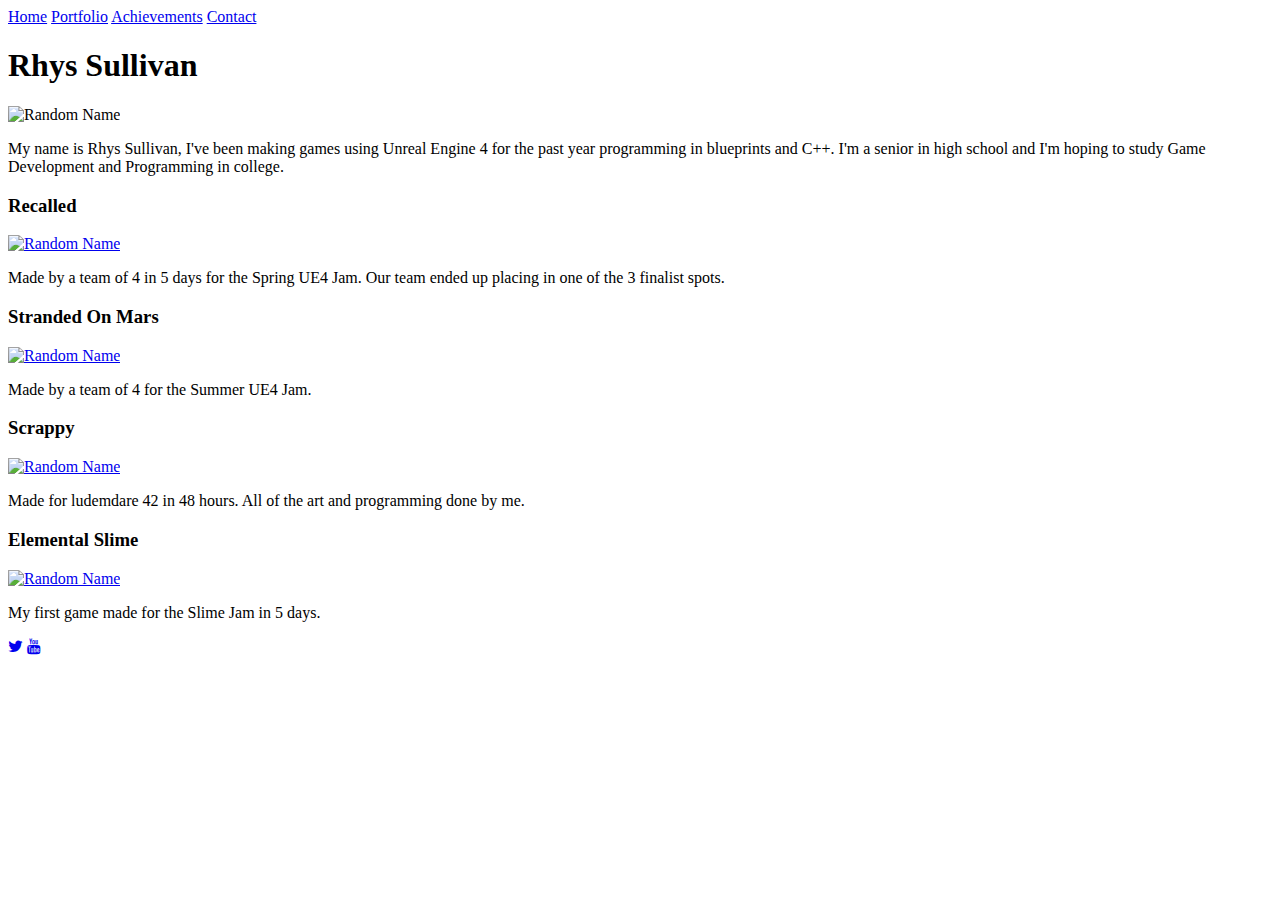
==== index.html @ 3380744f "AHHH" ====
<!DOCTYPE html>
<html>
<meta charset="UTF-8">
<meta name="viewport" content="width=device-width, initial-scale=1">
<link rel="stylesheet" href="https://www.w3schools.com/w3css/3/w3.css">
<body>
<link rel="stylesheet" href="https://cdnjs.cloudflare.com/ajax/libs/font-awesome/4.6.3/css/font-awesome.min.css">

<!-- Navigation -->
<nav class="w3-bar w3-black">
  <a href="index.html" class="w3-button w3-bar-item">Home</a>
  <a href="portfolio.html" class="w3-button w3-bar-item">Portfolio</a>
  <a href="#tour" class="w3-button w3-bar-item">Achievements</a>
  <a href="#contact" class="w3-button w3-bar-item">Contact</a>
</nav>

<!-- My Bio -->

<section class="w3-container w3-center w3-content">
    <h1 class="w3-container w3-center w3-content">Rhys Sullivan</h1>
    <img src="Home/me.jpg" alt="Random Name" height="600" width="600">
    <p>My name is Rhys Sullivan, I've been making games using Unreal Engine 4 for the past year programming in blueprints and C++. I'm a senior in high school and I'm hoping to study Game Development and Programming in college. </p>
</section>


<!-- Games -->
<section class="w3-row-padding w3-center w3-light-grey">
 
<article class="w3-third">
    <h3>Recalled</h3>
    <a href="https://julienst-jean.itch.io/recalled"><img src="Home/recalled.png" alt="Random Name" style="width:100%"></a>
    <p>Made by a team of 4 in 5 days for the Spring UE4 Jam. Our team ended up placing in one of the 3 finalist spots.</p>
  </article>
  
  <article class="w3-third">
    <h3>Stranded On Mars</h3>
    <a href="https://perlion.itch.io/strandedonmars"><img src="Home/STOM.png" alt="Random Name" style="width:100%"></a>
    <p>Made by a team of 4 for the Summer UE4 Jam.</p>
  </article>
 
 <article class="w3-third">
    <h3>Scrappy</h3>
    <a href="https://perlion.itch.io/scrappy"><img src="Home/Scrappy.png" alt="Random Name" style="width:100%"></a>
    <p>Made for ludemdare 42 in 48 hours. All of the art and programming done by me.</p>
  </article>
  
   <article class="w3-third">
    <h3>Elemental Slime</h3>
    <a href="https://perlion.itch.io/elemental-slime"><img src="Home/ElementalS.png" alt="Random Name" style="width:100%"></a>
    <p>My first game made for the Slime Jam in 5 days.</p>
  </article>
</section>
  
  
  
</section>


<!-- Footer -->
<footer class="w3-container w3-padding-64 w3-center w3-black w3-xlarge">
  <a href="https://twitter.com/RhysSullivan"><i class="fa fa-twitter"></i></a>
  <a href="https://www.youtube.com/channel/UCD2OU4a61o86Cszy7IjAFOw?view_as=subscriber"><i class="fa fa-youtube"></i></a>

</footer>
</body>
</html>
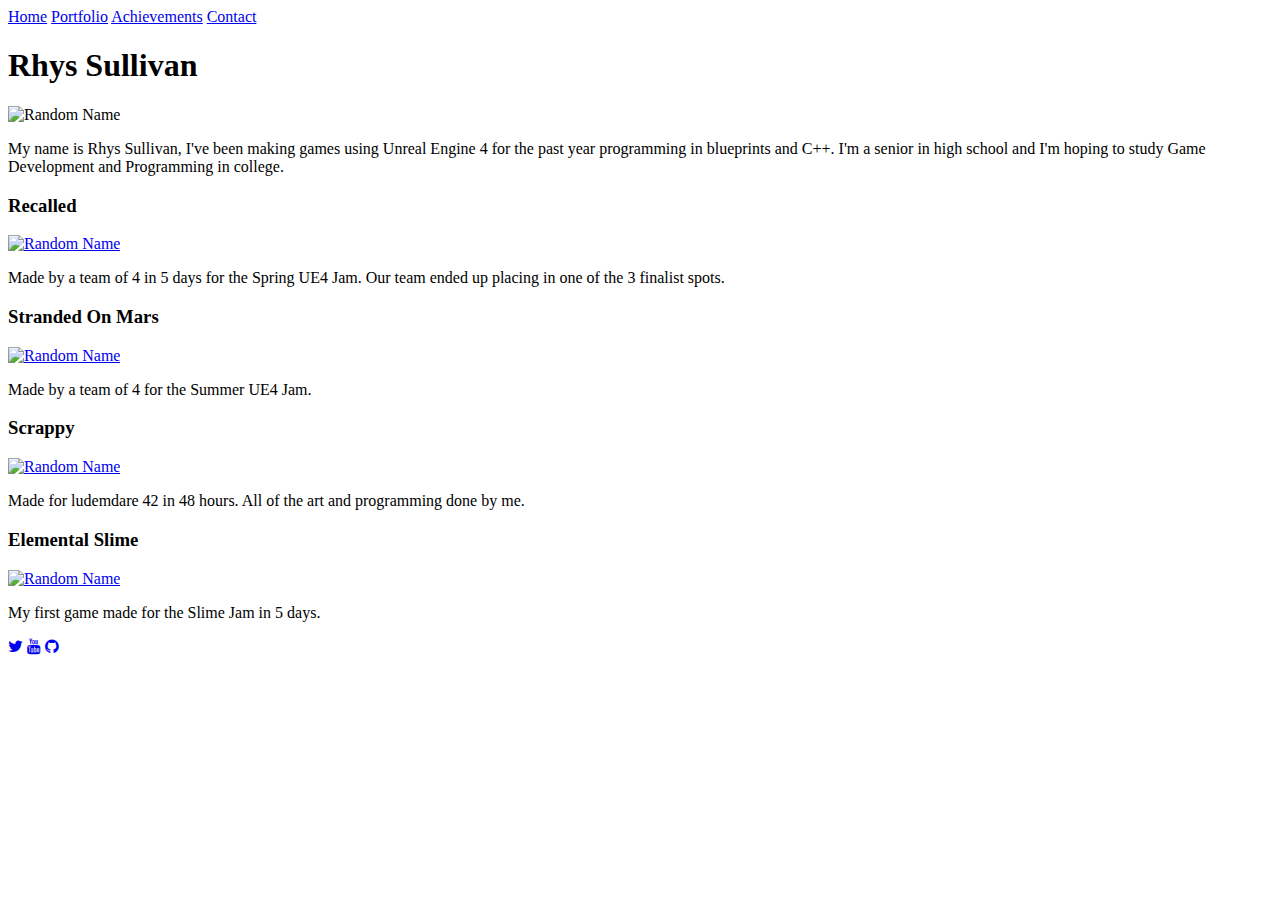
==== commit e94cb415: "Portfolio Update" ====
--- a/index.html
+++ b/index.html
@@ -60,6 +60,9 @@
 <footer class="w3-container w3-padding-64 w3-center w3-black w3-xlarge">
   <a href="https://twitter.com/RhysSullivan"><i class="fa fa-twitter"></i></a>
   <a href="https://www.youtube.com/channel/UCD2OU4a61o86Cszy7IjAFOw?view_as=subscriber"><i class="fa fa-youtube"></i></a>
+  <a href="https://github.com/Perlion"><i class="fa fa-github"></i></a>
+
+
 
 </footer>
 </body>
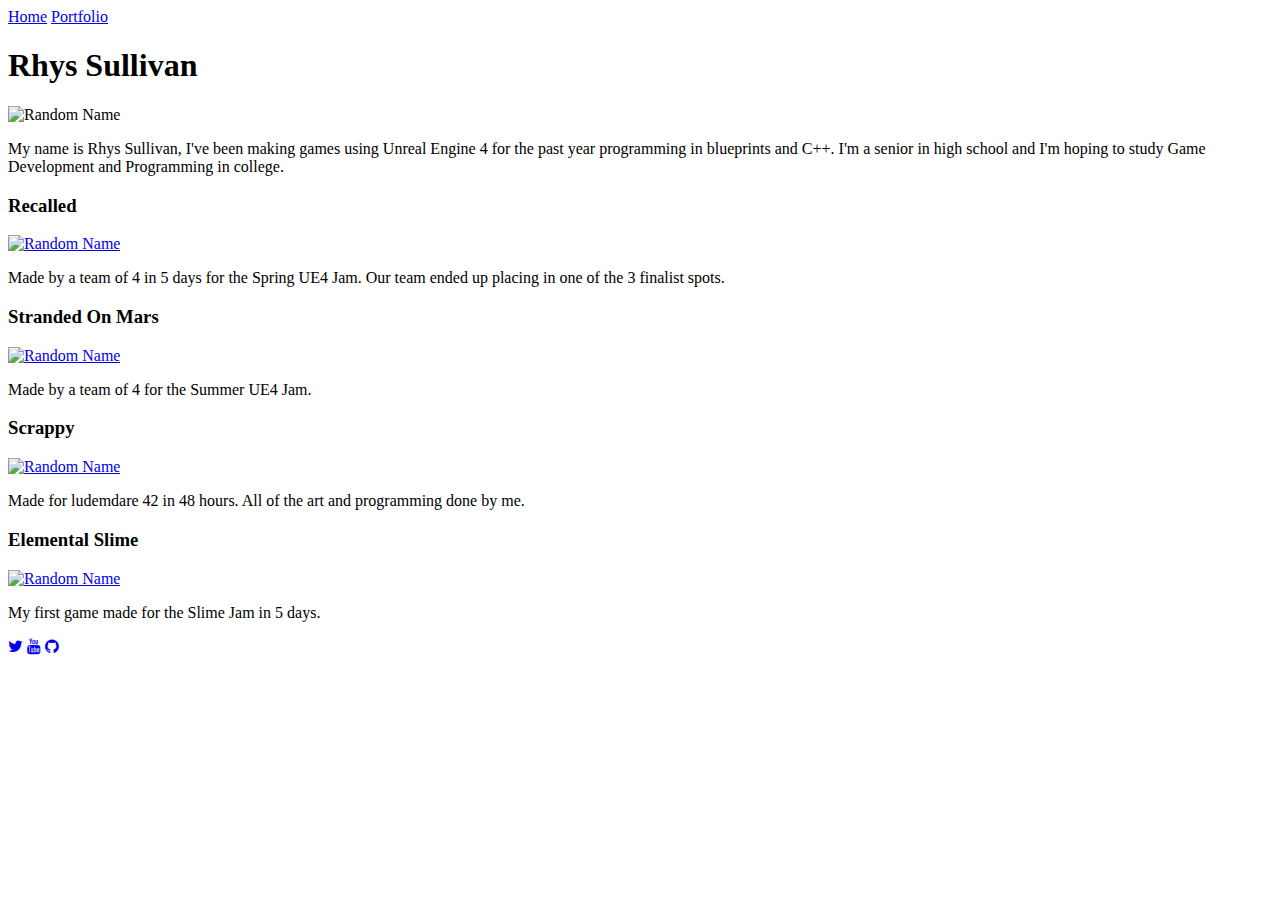
==== commit d4bfa3eb: "Update index.html" ====
--- a/index.html
+++ b/index.html
@@ -10,8 +10,8 @@
 <nav class="w3-bar w3-black">
   <a href="index.html" class="w3-button w3-bar-item">Home</a>
   <a href="portfolio.html" class="w3-button w3-bar-item">Portfolio</a>
-  <a href="#tour" class="w3-button w3-bar-item">Achievements</a>
-  <a href="#contact" class="w3-button w3-bar-item">Contact</a>
+ <!-- <a href="#tour" class="w3-button w3-bar-item">Achievements</a> -->
+  <!-- <a href="#contact" class="w3-button w3-bar-item">Contact</a> -->
 </nav>
 
 <!-- My Bio -->
@@ -66,4 +66,4 @@
 
 </footer>
 </body>
-</html>+</html>
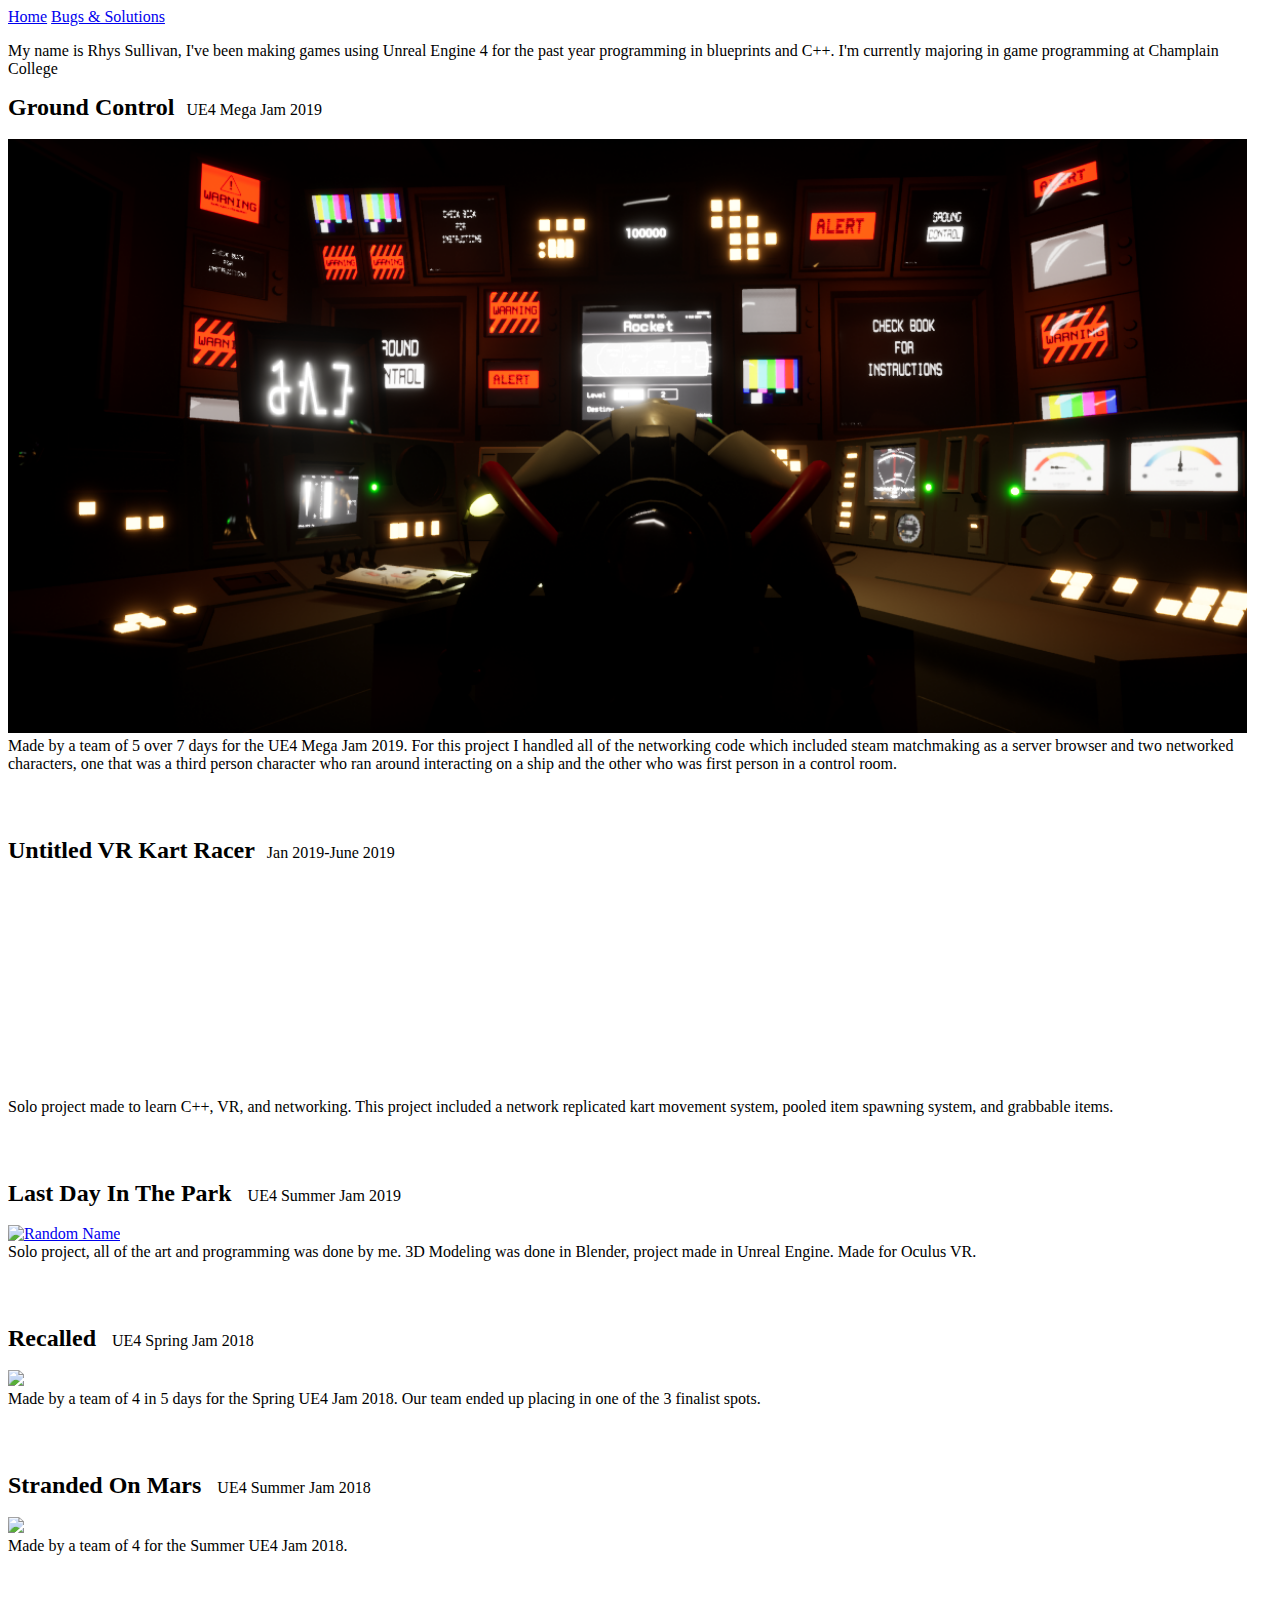
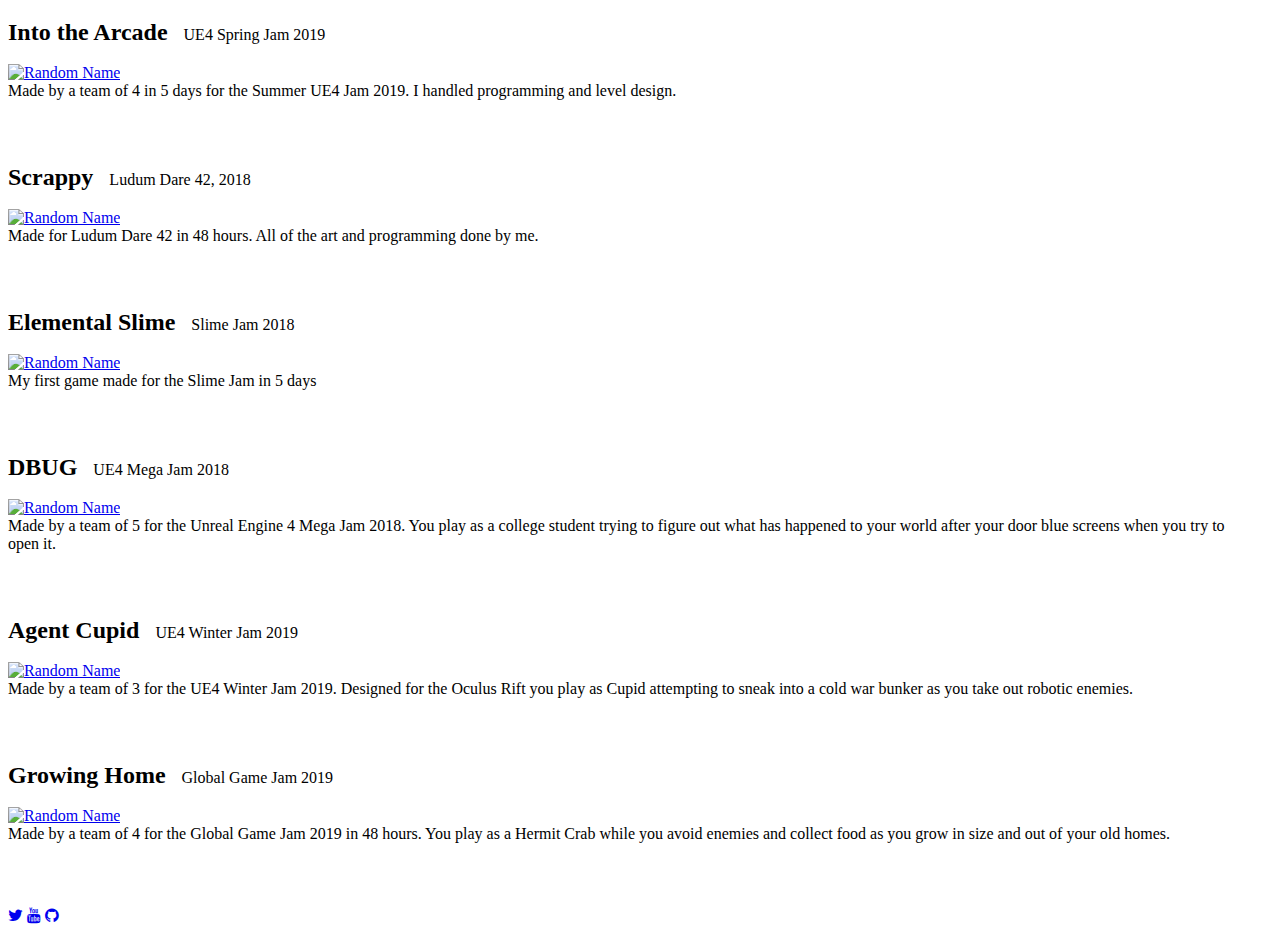
==== commit 90619682: "Adding 2 new games" ====
--- a/index.html
+++ b/index.html
@@ -1,5 +1,13 @@
 <!DOCTYPE html>
 <html>
+<head>
+<title>Rhys Sullivan - Unreal Engine 4 game developer</title>
+<meta name="description" content="Online portfolio of Rhys Sullivan, who develops games in Unread Engine 4 and C++" />
+<meta name="google-site-verification" content="hvKwhr4EytipS06Ho_EDmePlUKuVeUx1RaLNMnU491I" />
+</head>
+
+
+
 <meta charset="UTF-8">
 <meta name="viewport" content="width=device-width, initial-scale=1">
 <link rel="stylesheet" href="https://www.w3schools.com/w3css/3/w3.css">
@@ -9,7 +17,7 @@
 <!-- Navigation -->
 <nav class="w3-bar w3-black">
   <a href="index.html" class="w3-button w3-bar-item">Home</a>
-  <a href="portfolio.html" class="w3-button w3-bar-item">Portfolio</a>
+  <a href="BugsandSolutions.html" class="w3-button w3-bar-item">Bugs & Solutions</a>
  <!-- <a href="#tour" class="w3-button w3-bar-item">Achievements</a> -->
   <!-- <a href="#contact" class="w3-button w3-bar-item">Contact</a> -->
 </nav>
@@ -17,43 +25,113 @@
 <!-- My Bio -->
 
 <section class="w3-container w3-center w3-content">
-    <h1 class="w3-container w3-center w3-content">Rhys Sullivan</h1>
-    <img src="Home/me.jpg" alt="Random Name" height="600" width="600">
-    <p>My name is Rhys Sullivan, I've been making games using Unreal Engine 4 for the past year programming in blueprints and C++. I'm a senior in high school and I'm hoping to study Game Development and Programming in college. </p>
+    <p>My name is Rhys Sullivan, I've been making games using Unreal Engine 4 for the past year programming in blueprints and C++. I'm currently majoring in game programming at Champlain College</p>
 </section>
 
 
 <!-- Games -->
-<section class="w3-row-padding w3-center w3-light-grey">
- 
-<article class="w3-third">
-    <h3>Recalled</h3>
-    <a href="https://julienst-jean.itch.io/recalled"><img src="Home/recalled.png" alt="Random Name" style="width:100%"></a>
-    <p>Made by a team of 4 in 5 days for the Spring UE4 Jam. Our team ended up placing in one of the 3 finalist spots.</p>
-  </article>
-  
-  <article class="w3-third">
-    <h3>Stranded On Mars</h3>
-    <a href="https://perlion.itch.io/strandedonmars"><img src="Home/STOM.png" alt="Random Name" style="width:100%"></a>
-    <p>Made by a team of 4 for the Summer UE4 Jam.</p>
-  </article>
- 
- <article class="w3-third">
-    <h3>Scrappy</h3>
-    <a href="https://perlion.itch.io/scrappy"><img src="Home/Scrappy.png" alt="Random Name" style="width:100%"></a>
-    <p>Made for ludemdare 42 in 48 hours. All of the art and programming done by me.</p>
-  </article>
-  
-   <article class="w3-third">
-    <h3>Elemental Slime</h3>
-    <a href="https://perlion.itch.io/elemental-slime"><img src="Home/ElementalS.png" alt="Random Name" style="width:100%"></a>
-    <p>My first game made for the Slime Jam in 5 days.</p>
-  </article>
-</section>
-  
-  
-  
-</section>
+<style>
+.title { font-size:1.5em; font-weight:bold; padding-right:12px; }
+.parts{ display:flex; flex-wrap: wrap;justify-content: center;}
+.part { width:540px; padding-right:64px; padding-bottom:64px;}
+@media only screen and (max-width: 1280px)
+{
+  .parts { flex-direction:column;}
+  .part { width:98%; padding-right:0px; }
+}
+</style> 
+<div id="content">
+
+	<div class="parts">
+		
+		<div class="part">
+			 <span class="title">Ground Control</span>UE4 Mega Jam 2019<br>
+			 <br>
+			 <a href="https://rhyssullivan.itch.io/ground-control"><img src="Home/GroundControl.png" alt="Random Name" style="width:100%"></a>
+			 <br>
+			 Made by a team of 5 over 7 days for the UE4 Mega Jam 2019. For this project I handled all of the networking code which included steam matchmaking as a server browser and two networked characters, one that was a third person character who ran around interacting on a ship and the other who was first person in a control room.
+			 </div>	
+
+		<div class="part">
+			 <span class="title">Untitled VR Kart Racer</span>Jan 2019-June 2019<br>
+			 <br>
+			 <iframe width="450" height="212" src="https://www.youtube.com/embed/LZSft4THWVQ" frameborder="0" allow="accelerometer; autoplay; encrypted-media; gyroscope; picture-in-picture" allowfullscreen></iframe>
+			 <br>
+			 Solo project made to learn C++, VR, and networking. This project included a network replicated kart movement system, pooled item spawning system, and grabbable items. 
+			 </div>	
+
+		  <div class="part">
+			 <span class="title">Last Day In The Park</span> UE4 Summer Jam 2019<br>
+			 <br>
+			 <a href="https://rhyssullivan.itch.io/last-day-in-the-park"><img src="Home/LDITP.png" alt="Random Name" style="width:100%"></a>
+			 <br>
+			 Solo project, all of the art and programming was done by me. 3D Modeling was done in Blender, project made in Unreal Engine. Made for Oculus VR.<br>
+			 </div>	
+			 
+		  <div class="part">
+			 <span class="title">Recalled</span> UE4 Spring Jam 2018<br>
+			 <br>
+			 <a href="https://julienst-jean.itch.io/recalled"><img src="Home/recalled.png" style="width:100%"></a>
+			 <br>
+			 Made by a team of 4 in 5 days for the Spring UE4 Jam 2018. Our team ended up placing in one of the 3 finalist spots.<br>
+		  </div>
+
+		  <div class="part">
+				 <span class="title">Stranded On Mars</span> UE4 Summer Jam 2018<br>
+				 <br>
+				 <a href="https://perlion.itch.io/strandedonmars"><img src="Home/STOM.png" style="width:100%"></a>
+				 <br>
+				 Made by a team of 4 for the Summer UE4 Jam 2018.<br>
+			  </div>
+
+		 <div class="part">
+			   <span class="title">Into the Arcade</span> UE4 Spring Jam 2019<br>
+			   <br>
+			   <a href="https://rhyssullivan.itch.io/into-the-arcade"><img src="Home/ITAGrapple.jpg" alt="Random Name" style="width:100%"></a>
+			   <br>
+			   Made by a team of 4 in 5 days for the Summer UE4 Jam 2019. I handled programming and level design.<br>
+			  </div>
+		  <div class="part">
+				 <span class="title">Scrappy</span> Ludum Dare 42, 2018<br>
+				 <br>
+				 <a href="https://perlion.itch.io/scrappy"><img src="Home/Scrappy.png" alt="Random Name" style="width:100%"></a>
+				 <br>
+				 Made for Ludum Dare 42 in 48 hours. All of the art and programming done by me.<br>
+			  </div>
+			  
+		 <div class="part">
+			 <span class="title">Elemental Slime</span> Slime Jam 2018<br>
+			 <br>
+			 <a href="https://perlion.itch.io/elemental-slime"><img src="Home/ElementalS.png" alt="Random Name" style="width:100%"></a>
+			 <br>
+			 My first game made for the Slime Jam in 5 days<br>
+		  </div>
+
+		  <div class="part">
+				 <span class="title">DBUG</span> UE4 Mega Jam 2018<br>
+				 <br>
+				 <a href="https://rhyssullivan.itch.io/dbug"><img src="Home/DBUG.png" alt="Random Name" style="width:100%"></a>
+				 <br>
+				Made by a team of 5 for the Unreal Engine 4 Mega Jam 2018. You play as a college student trying to figure out what has happened to your world after your door blue screens when you try to open it.<br>
+			  </div>
+			  
+		 <div class="part">
+			 <span class="title">Agent Cupid</span> UE4 Winter Jam 2019<br>
+			 <br>
+			 <a href="https://rhyssullivan.itch.io/agent-cupid"><img src="Home/AgentC.png" alt="Random Name" style="width:100%"></a>
+			 <br>
+			 Made by a team of 3 for the UE4 Winter Jam 2019. Designed for the Oculus Rift you play as Cupid attempting to sneak into a cold war bunker as you take out robotic enemies.<br>
+		  </div>
+
+		  <div class="part">
+				 <span class="title">Growing Home</span> Global Game Jam 2019<br>
+				 <br>
+				 <a href="https://globalgamejam.org/2019/games/growing-home"><img src="Home/GrowingHome.png" alt="Random Name" style="width:100%"></a>
+				 <br>
+				 Made by a team of 4 for the Global Game Jam 2019 in 48 hours. You play as a Hermit Crab while you avoid enemies and collect food as you grow in size and out of your old homes.<br>
+			  </div>
+	</div>
+</div>
 
 
 <!-- Footer -->
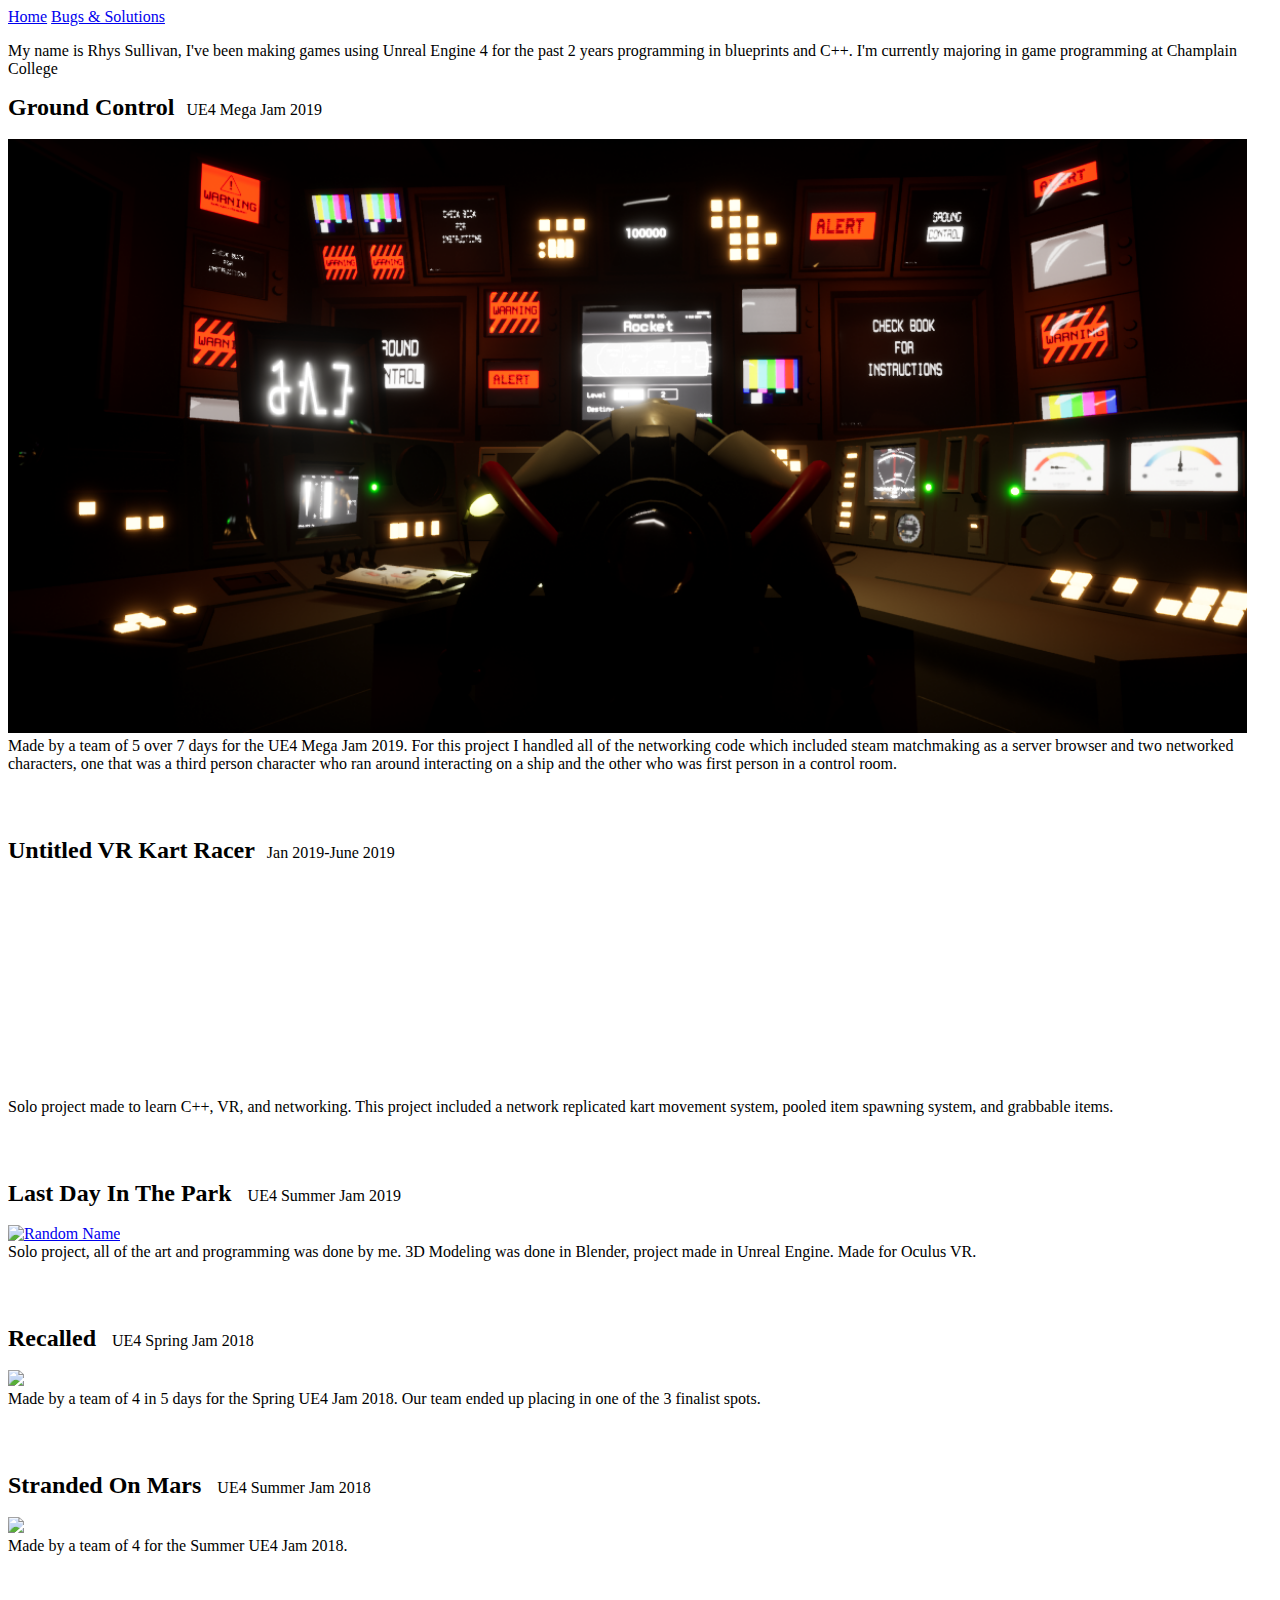
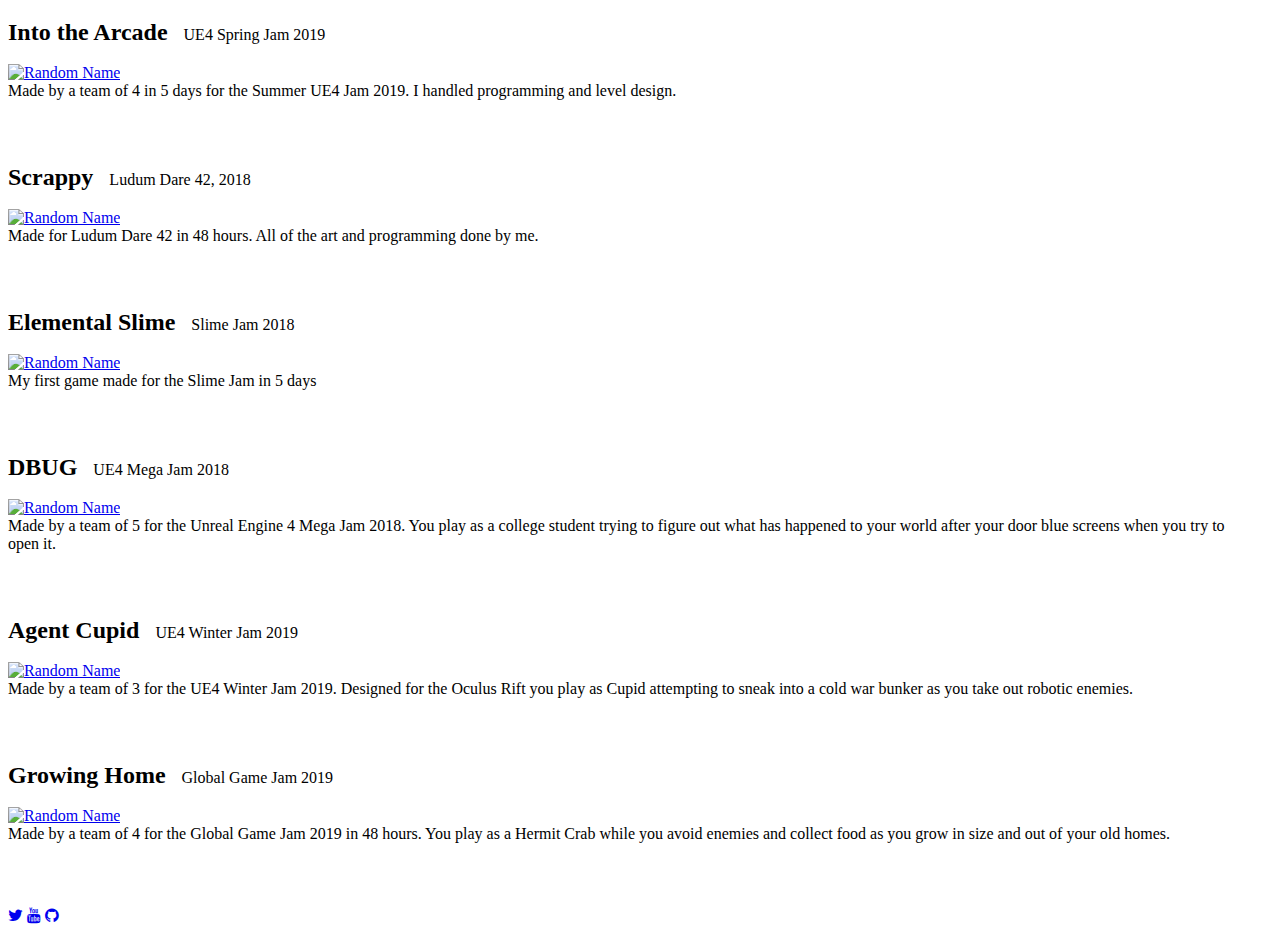
==== commit 030be223: "Update index.html" ====
--- a/index.html
+++ b/index.html
@@ -25,7 +25,7 @@
 <!-- My Bio -->
 
 <section class="w3-container w3-center w3-content">
-    <p>My name is Rhys Sullivan, I've been making games using Unreal Engine 4 for the past year programming in blueprints and C++. I'm currently majoring in game programming at Champlain College</p>
+    <p>My name is Rhys Sullivan, I've been making games using Unreal Engine 4 for the past 2 years programming in blueprints and C++. I'm currently majoring in game programming at Champlain College</p>
 </section>
 
 
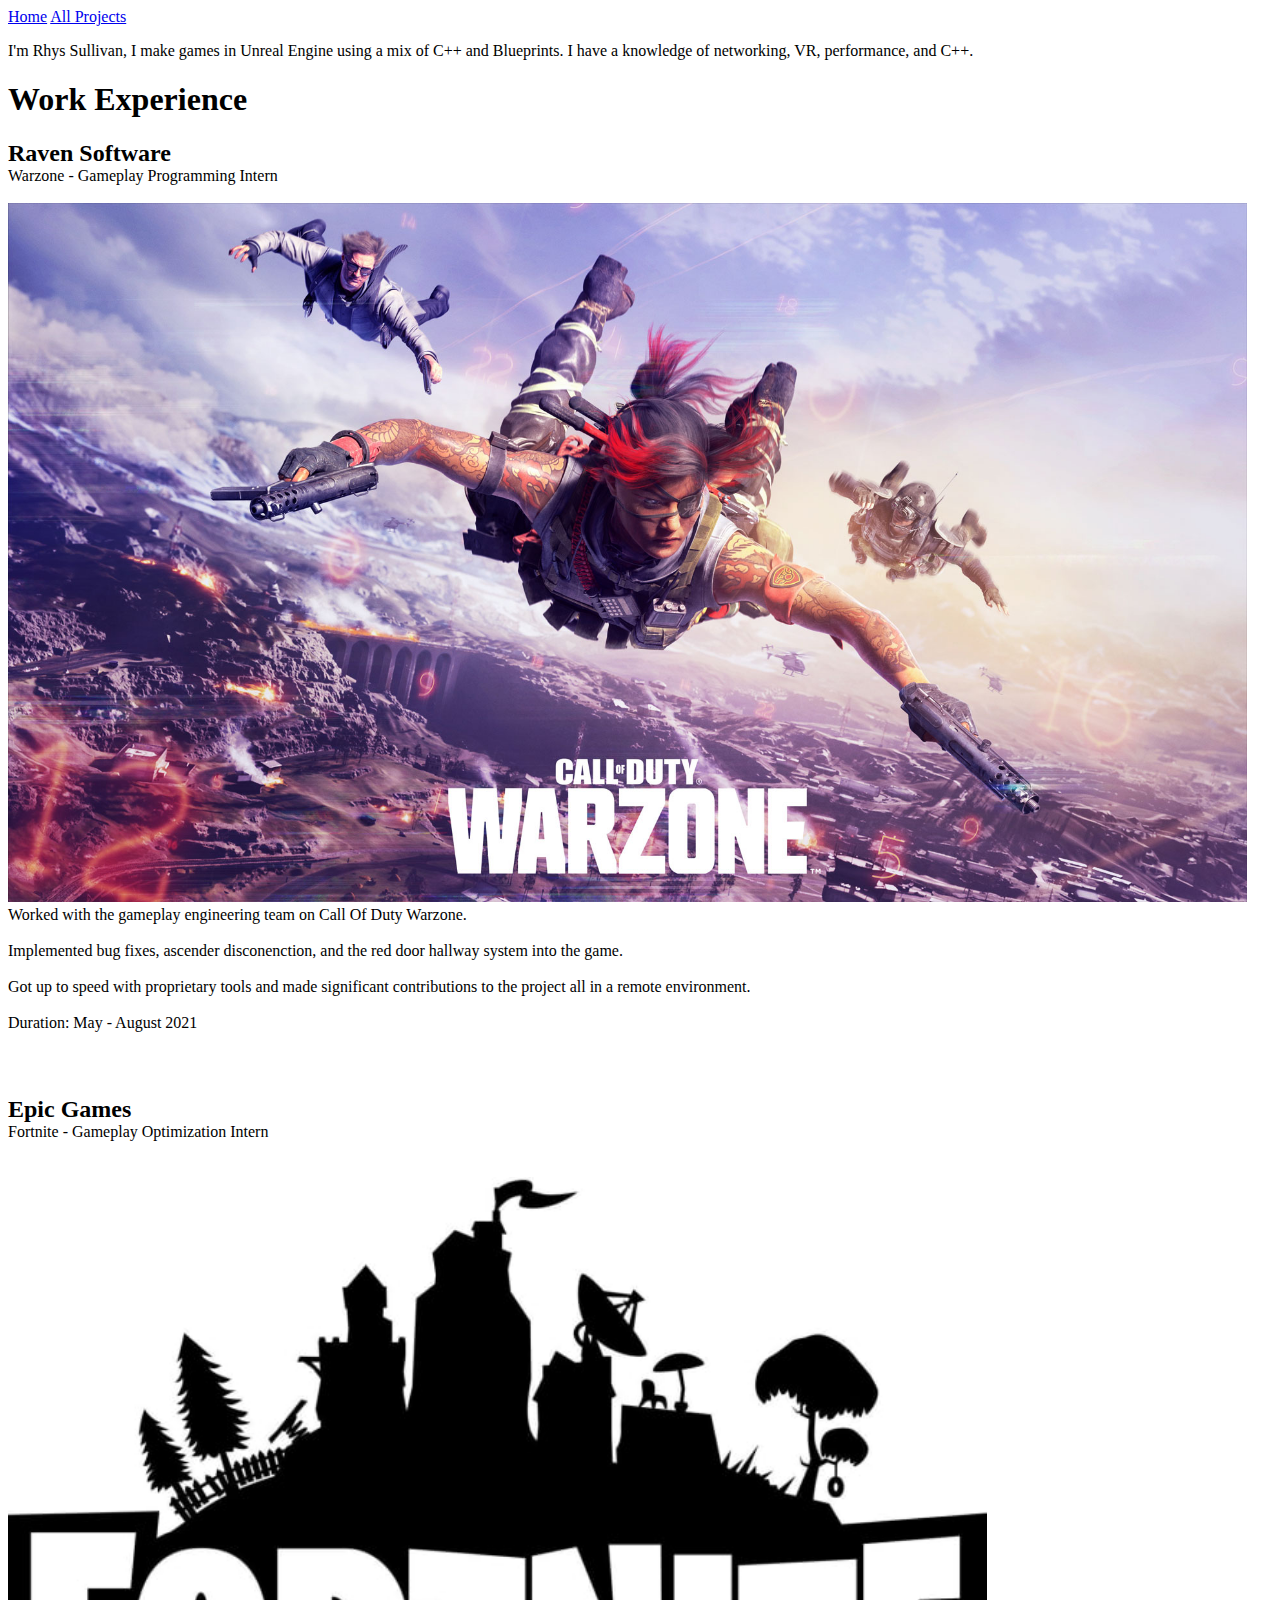
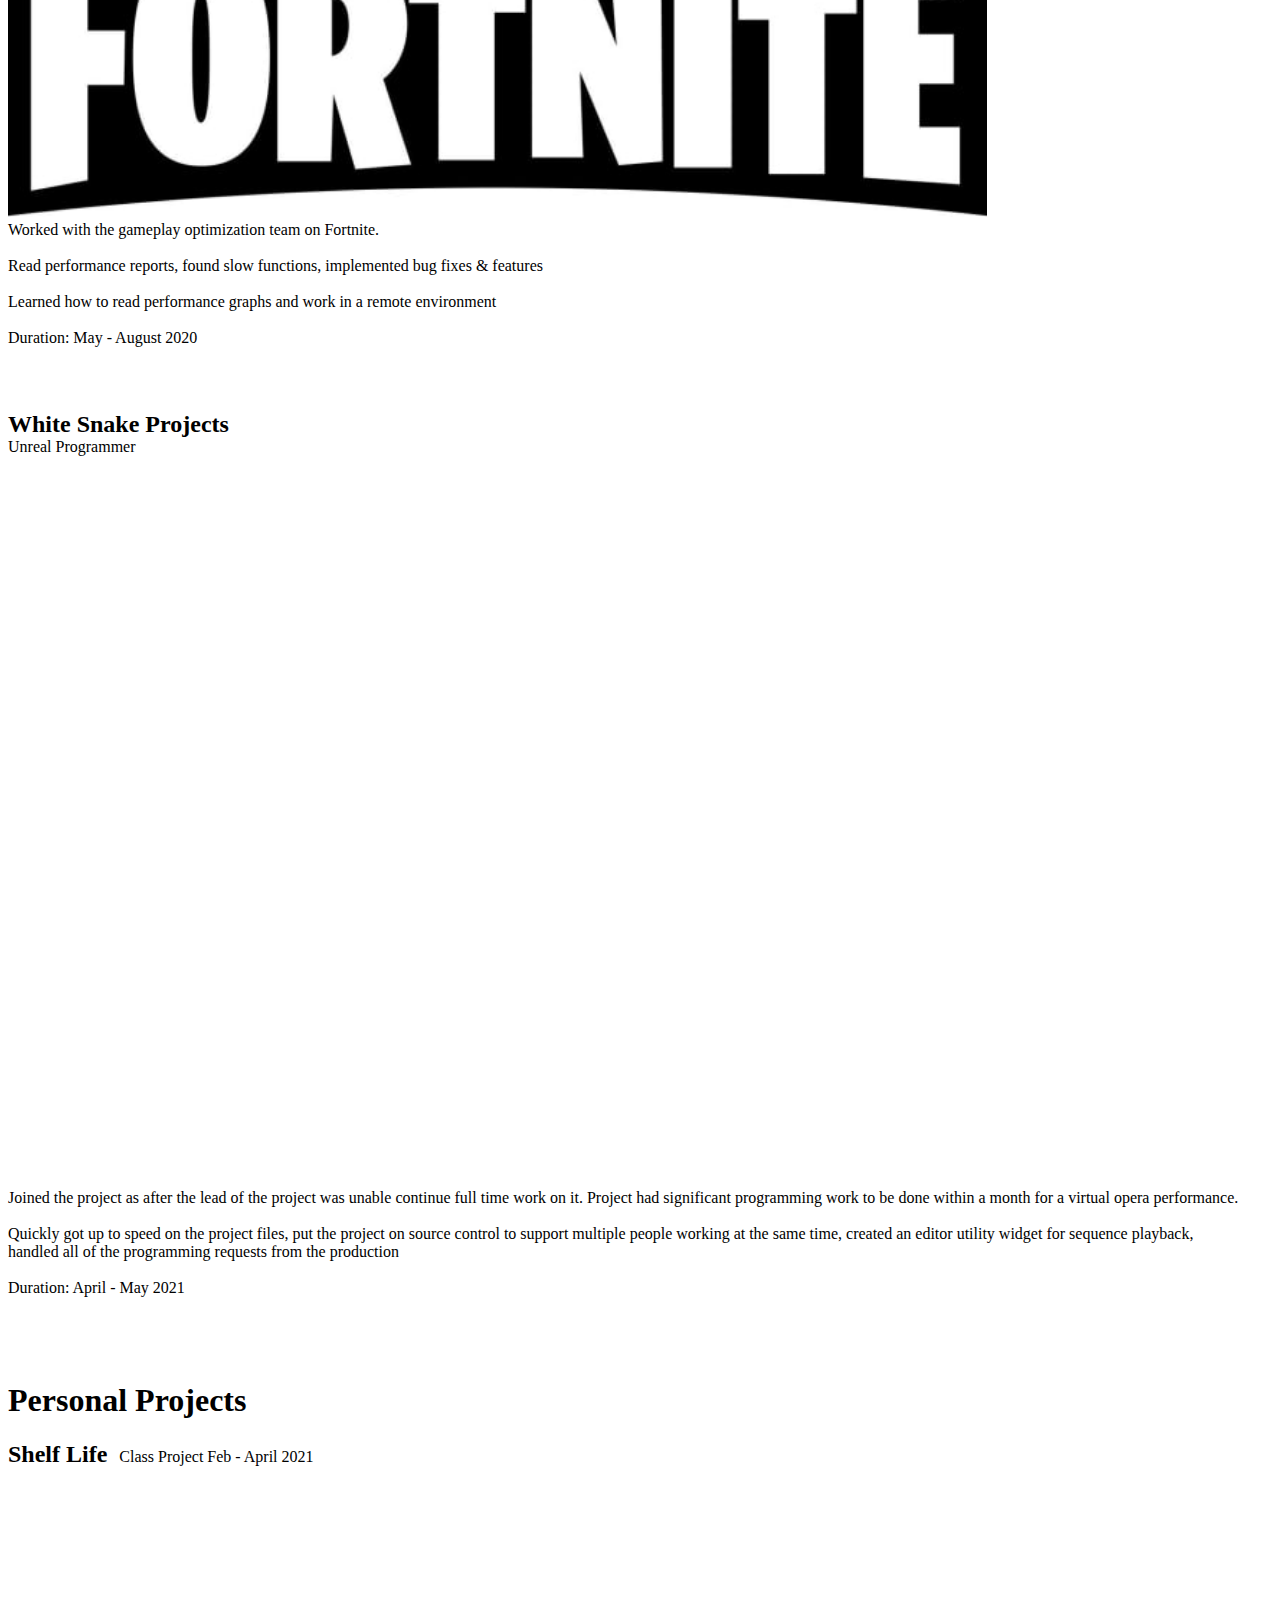
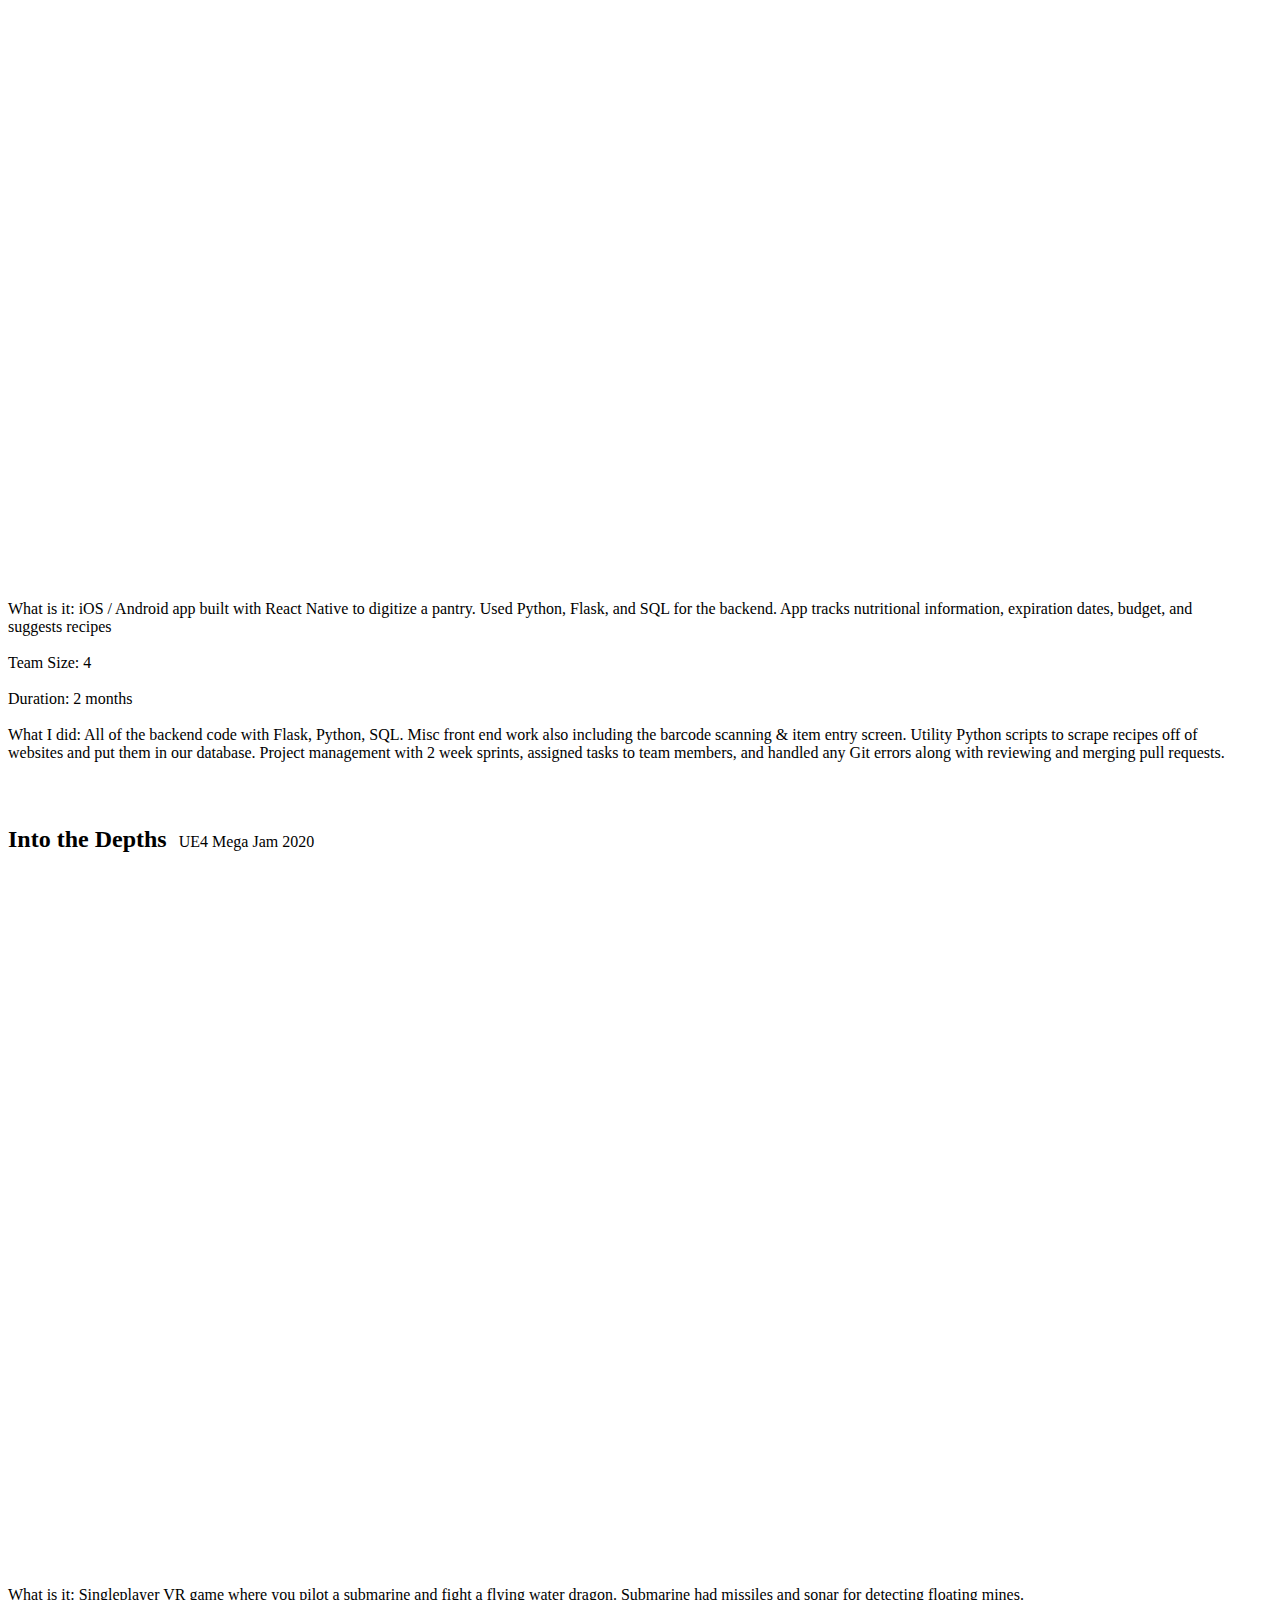
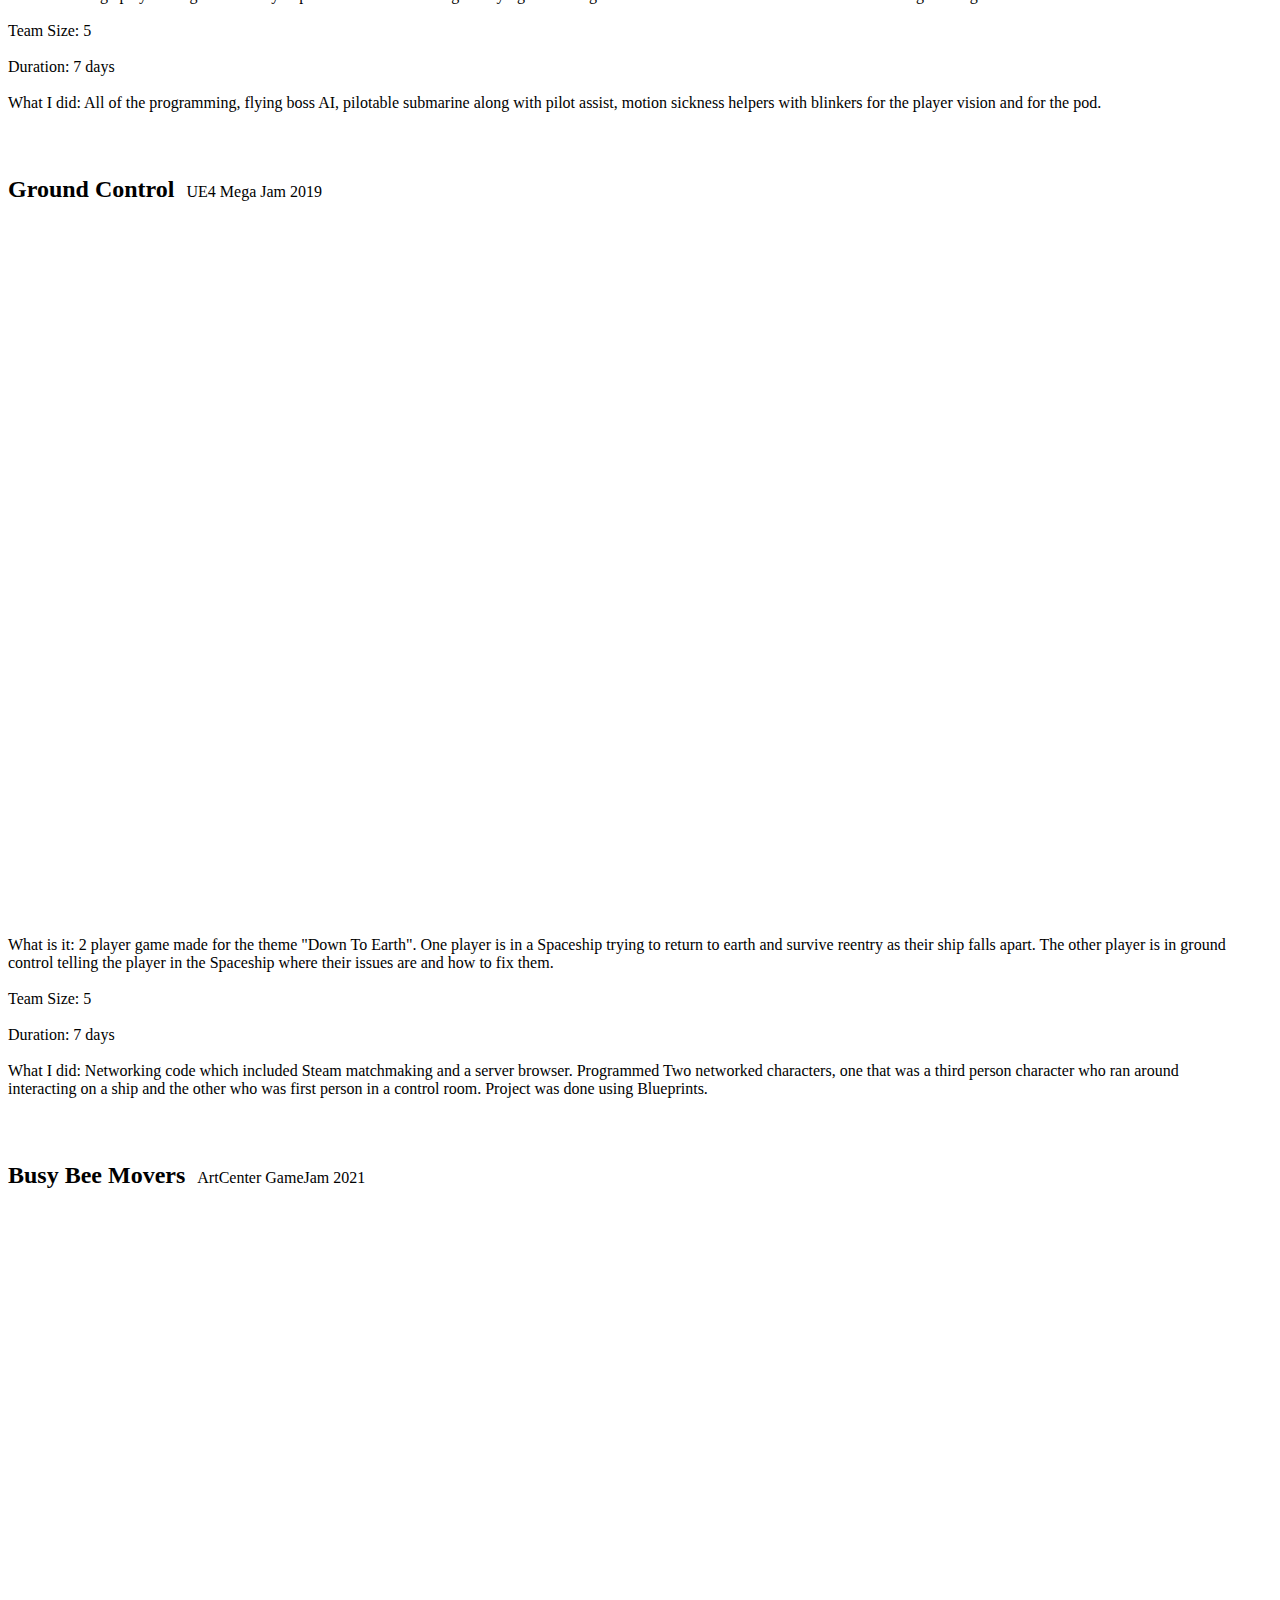
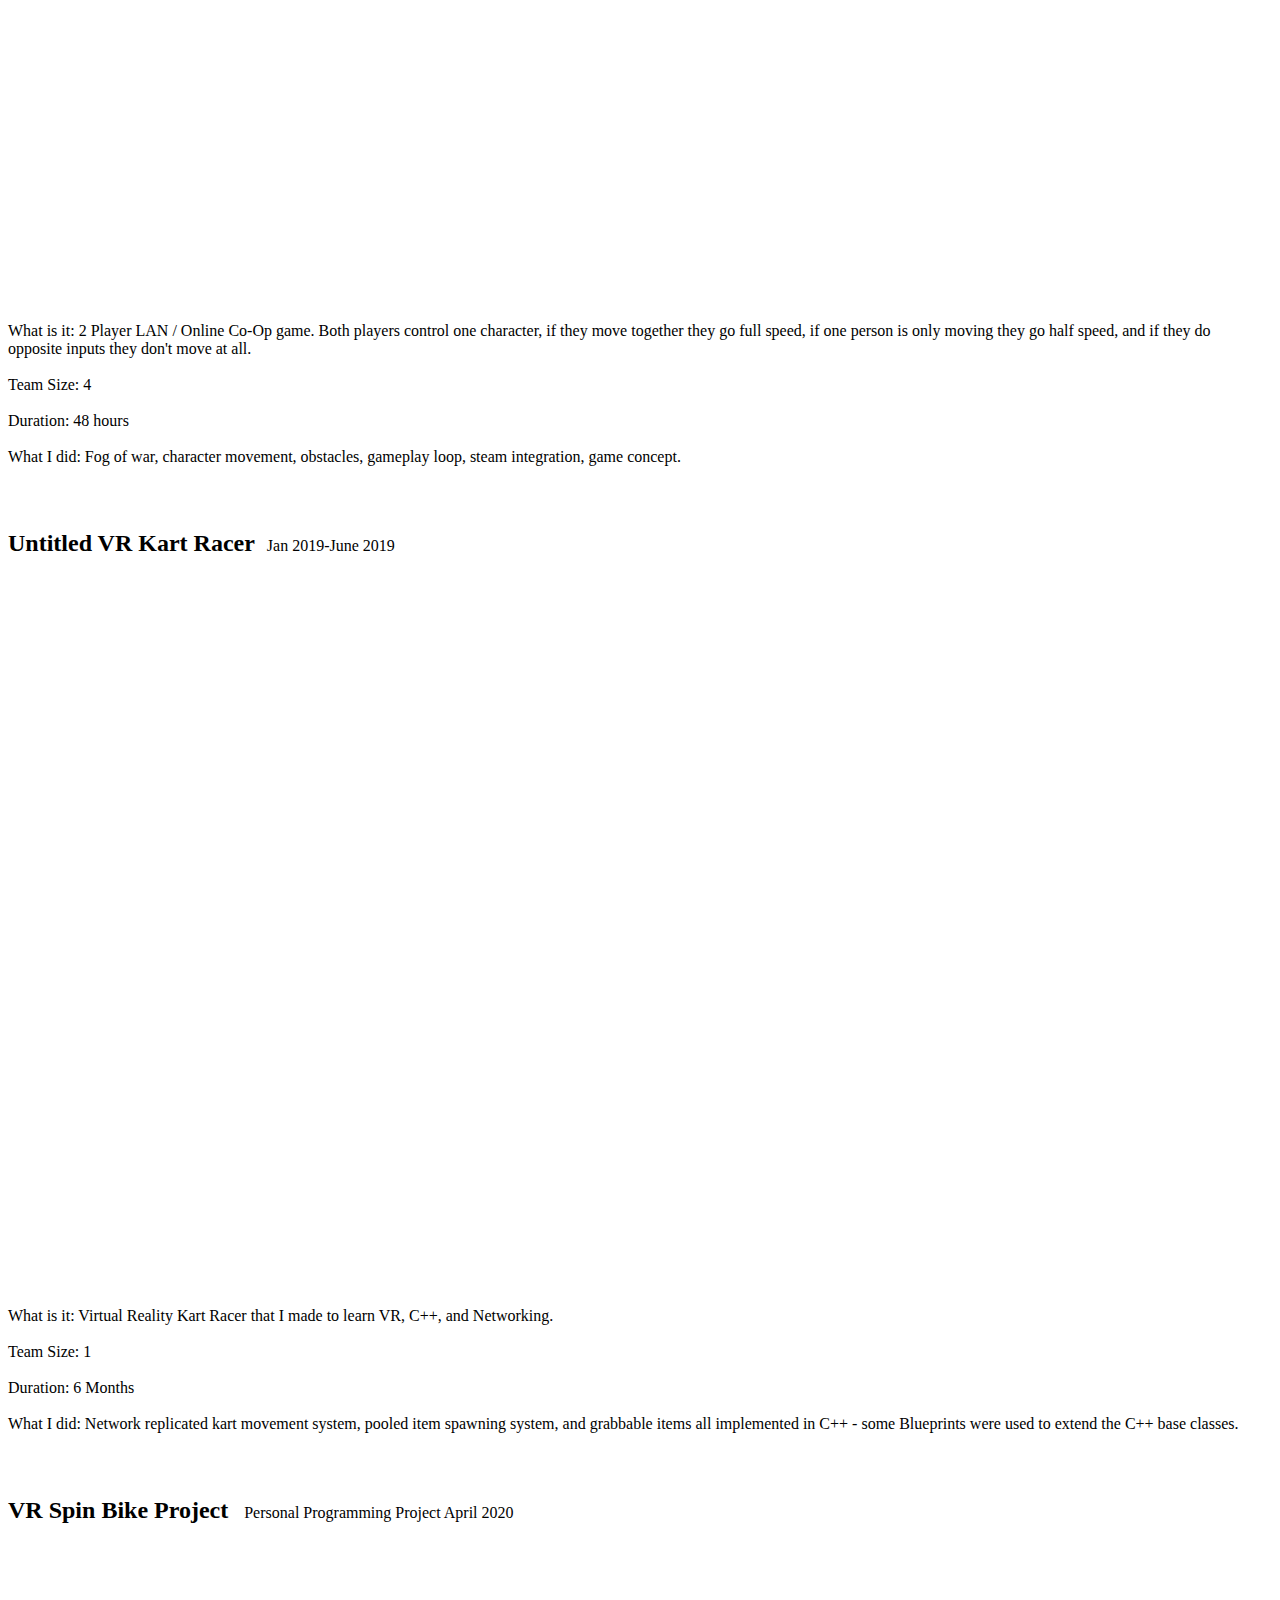
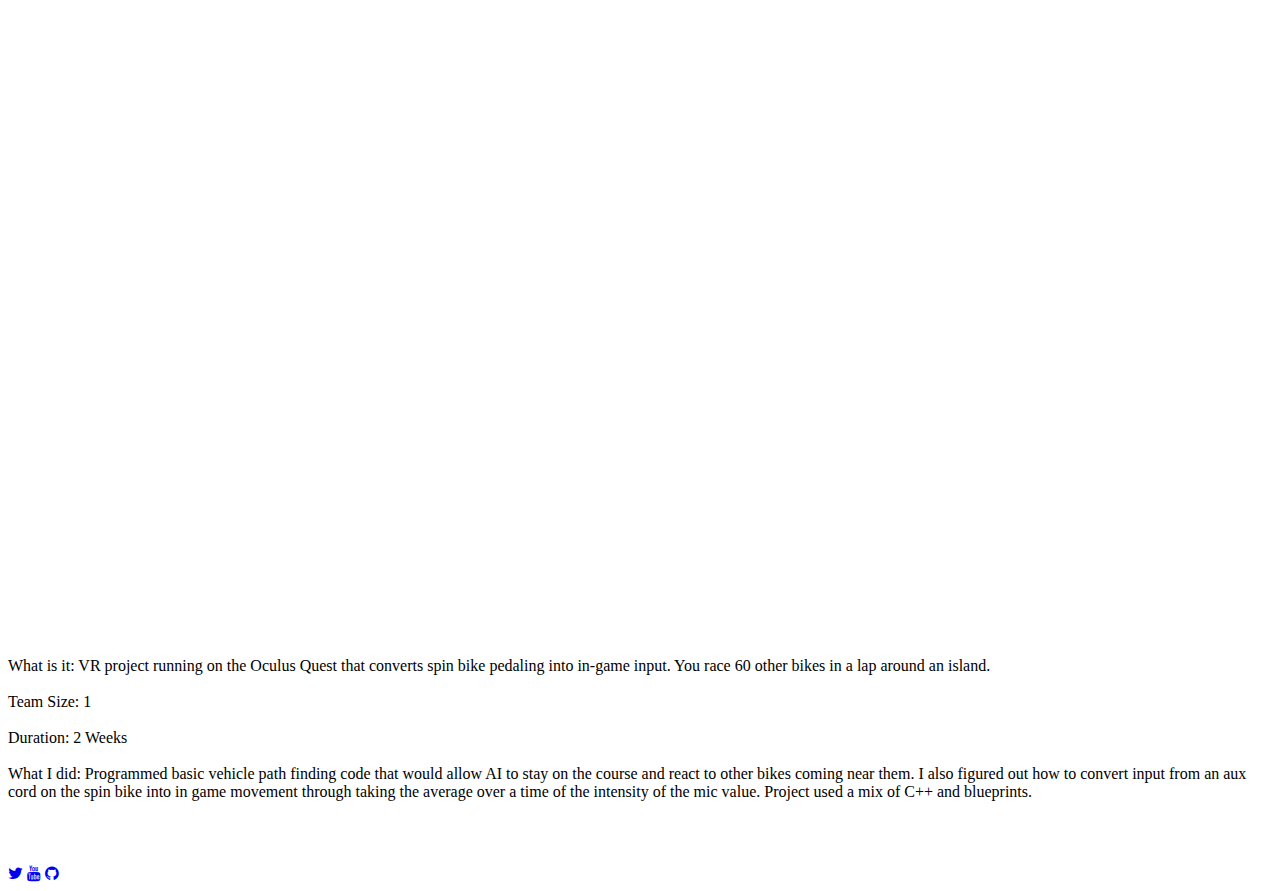
==== commit 620cb30d: "2021 Internship Season Portfolio Updates" ====
--- a/index.html
+++ b/index.html
@@ -1,8 +1,10 @@
+﻿ <!-- I fully understand the HTML/CSS here is absolutely awful, I promise my backend work is much cleaner -->
+
 <!DOCTYPE html>
 <html>
 <head>
-<title>Rhys Sullivan - Unreal Engine 4 game developer</title>
-<meta name="description" content="Online portfolio of Rhys Sullivan, who develops games in Unread Engine 4 and C++" />
+<title>Rhys Sullivan - Programmer</title>
+<meta name="description" content="Online portfolio of Rhys Sullivan, programmer" />
 <meta name="google-site-verification" content="hvKwhr4EytipS06Ho_EDmePlUKuVeUx1RaLNMnU491I" />
 </head>
 
@@ -12,136 +14,261 @@
 <meta name="viewport" content="width=device-width, initial-scale=1">
 <link rel="stylesheet" href="https://www.w3schools.com/w3css/3/w3.css">
 <body>
-<link rel="stylesheet" href="https://cdnjs.cloudflare.com/ajax/libs/font-awesome/4.6.3/css/font-awesome.min.css">
-
-<!-- Navigation -->
-<nav class="w3-bar w3-black">
-  <a href="index.html" class="w3-button w3-bar-item">Home</a>
-  <a href="BugsandSolutions.html" class="w3-button w3-bar-item">Bugs & Solutions</a>
- <!-- <a href="#tour" class="w3-button w3-bar-item">Achievements</a> -->
-  <!-- <a href="#contact" class="w3-button w3-bar-item">Contact</a> -->
-</nav>
-
-<!-- My Bio -->
-
-<section class="w3-container w3-center w3-content">
-    <p>My name is Rhys Sullivan, I've been making games using Unreal Engine 4 for the past 2 years programming in blueprints and C++. I'm currently majoring in game programming at Champlain College</p>
-</section>
-
-
-<!-- Games -->
-<style>
-.title { font-size:1.5em; font-weight:bold; padding-right:12px; }
-.parts{ display:flex; flex-wrap: wrap;justify-content: center;}
-.part { width:540px; padding-right:64px; padding-bottom:64px;}
-@media only screen and (max-width: 1280px)
-{
-  .parts { flex-direction:column;}
-  .part { width:98%; padding-right:0px; }
+	<link rel="stylesheet" href="https://cdnjs.cloudflare.com/ajax/libs/font-awesome/4.6.3/css/font-awesome.min.css">
+
+	<!-- Navigation -->
+	<nav class="w3-bar w3-black">
+		<a href="index.html" class="w3-button w3-bar-item">Home</a>
+		<!--<a href="BugsandSolutions.html" class="w3-button w3-bar-item">Bugs & Solutions</a>-->
+		<a href="allprojects.html" class="w3-button w3-bar-item">All Projects</a>
+		<!-- <a href="#tour" class="w3-button w3-bar-item">Achievements</a> -->
+		<!-- <a href="#contact" class="w3-button w3-bar-item">Contact</a> -->
+	</nav>
+
+	<!-- My Bio -->
+
+	<section class="w3-container w3-center w3-content">
+		<p>I'm Rhys Sullivan, I make games in Unreal Engine using a mix of C++ and Blueprints. I have a knowledge of networking, VR, performance, and C++.</p>
+	</section>
+
+
+	<!-- Games -->
+	<style>
+		.title {
+			font-size: 1.5em;
+			font-weight: bold;
+			padding-right: 12px;
+		}
+
+		.parts {
+			display: flex;
+			flex-wrap: wrap;
+			justify-content: center;
+		}
+		.header{
+			font-size: 1.5em;
+			font-weight: bold;
+			justify-content: center;
+		}
+		.part {
+			width: 540px;
+			padding-right: 64px;
+			padding-bottom: 64px;
+		}
+
+		@media only screen and (max-width: 1280px) {
+			.parts {
+				flex-direction: column;
+			}
+
+			.part {
+				width: 98%;
+				padding-right: 0px;
+			}
+		}
+		
+		.iframe-container{
+  position: relative;
+  width: 100%;
+  padding-bottom: 56.25%; 
+  height: 0;
 }
-</style> 
-<div id="content">
-
-	<div class="parts">
-		
-		<div class="part">
-			 <span class="title">Ground Control</span>UE4 Mega Jam 2019<br>
-			 <br>
-			 <a href="https://rhyssullivan.itch.io/ground-control"><img src="Home/GroundControl.png" alt="Random Name" style="width:100%"></a>
-			 <br>
-			 Made by a team of 5 over 7 days for the UE4 Mega Jam 2019. For this project I handled all of the networking code which included steam matchmaking as a server browser and two networked characters, one that was a third person character who ran around interacting on a ship and the other who was first person in a control room.
-			 </div>	
-
-		<div class="part">
-			 <span class="title">Untitled VR Kart Racer</span>Jan 2019-June 2019<br>
-			 <br>
-			 <iframe width="450" height="212" src="https://www.youtube.com/embed/LZSft4THWVQ" frameborder="0" allow="accelerometer; autoplay; encrypted-media; gyroscope; picture-in-picture" allowfullscreen></iframe>
-			 <br>
-			 Solo project made to learn C++, VR, and networking. This project included a network replicated kart movement system, pooled item spawning system, and grabbable items. 
-			 </div>	
-
-		  <div class="part">
-			 <span class="title">Last Day In The Park</span> UE4 Summer Jam 2019<br>
-			 <br>
-			 <a href="https://rhyssullivan.itch.io/last-day-in-the-park"><img src="Home/LDITP.png" alt="Random Name" style="width:100%"></a>
-			 <br>
-			 Solo project, all of the art and programming was done by me. 3D Modeling was done in Blender, project made in Unreal Engine. Made for Oculus VR.<br>
-			 </div>	
-			 
-		  <div class="part">
-			 <span class="title">Recalled</span> UE4 Spring Jam 2018<br>
-			 <br>
-			 <a href="https://julienst-jean.itch.io/recalled"><img src="Home/recalled.png" style="width:100%"></a>
-			 <br>
-			 Made by a team of 4 in 5 days for the Spring UE4 Jam 2018. Our team ended up placing in one of the 3 finalist spots.<br>
-		  </div>
-
-		  <div class="part">
-				 <span class="title">Stranded On Mars</span> UE4 Summer Jam 2018<br>
-				 <br>
-				 <a href="https://perlion.itch.io/strandedonmars"><img src="Home/STOM.png" style="width:100%"></a>
-				 <br>
-				 Made by a team of 4 for the Summer UE4 Jam 2018.<br>
-			  </div>
-
-		 <div class="part">
-			   <span class="title">Into the Arcade</span> UE4 Spring Jam 2019<br>
-			   <br>
-			   <a href="https://rhyssullivan.itch.io/into-the-arcade"><img src="Home/ITAGrapple.jpg" alt="Random Name" style="width:100%"></a>
-			   <br>
-			   Made by a team of 4 in 5 days for the Summer UE4 Jam 2019. I handled programming and level design.<br>
-			  </div>
-		  <div class="part">
-				 <span class="title">Scrappy</span> Ludum Dare 42, 2018<br>
-				 <br>
-				 <a href="https://perlion.itch.io/scrappy"><img src="Home/Scrappy.png" alt="Random Name" style="width:100%"></a>
-				 <br>
-				 Made for Ludum Dare 42 in 48 hours. All of the art and programming done by me.<br>
-			  </div>
-			  
-		 <div class="part">
-			 <span class="title">Elemental Slime</span> Slime Jam 2018<br>
-			 <br>
-			 <a href="https://perlion.itch.io/elemental-slime"><img src="Home/ElementalS.png" alt="Random Name" style="width:100%"></a>
-			 <br>
-			 My first game made for the Slime Jam in 5 days<br>
-		  </div>
-
-		  <div class="part">
-				 <span class="title">DBUG</span> UE4 Mega Jam 2018<br>
-				 <br>
-				 <a href="https://rhyssullivan.itch.io/dbug"><img src="Home/DBUG.png" alt="Random Name" style="width:100%"></a>
-				 <br>
-				Made by a team of 5 for the Unreal Engine 4 Mega Jam 2018. You play as a college student trying to figure out what has happened to your world after your door blue screens when you try to open it.<br>
-			  </div>
-			  
-		 <div class="part">
-			 <span class="title">Agent Cupid</span> UE4 Winter Jam 2019<br>
-			 <br>
-			 <a href="https://rhyssullivan.itch.io/agent-cupid"><img src="Home/AgentC.png" alt="Random Name" style="width:100%"></a>
-			 <br>
-			 Made by a team of 3 for the UE4 Winter Jam 2019. Designed for the Oculus Rift you play as Cupid attempting to sneak into a cold war bunker as you take out robotic enemies.<br>
-		  </div>
-
-		  <div class="part">
-				 <span class="title">Growing Home</span> Global Game Jam 2019<br>
-				 <br>
-				 <a href="https://globalgamejam.org/2019/games/growing-home"><img src="Home/GrowingHome.png" alt="Random Name" style="width:100%"></a>
-				 <br>
-				 Made by a team of 4 for the Global Game Jam 2019 in 48 hours. You play as a Hermit Crab while you avoid enemies and collect food as you grow in size and out of your old homes.<br>
-			  </div>
+.iframe-container iframe{
+  position: absolute;
+  top:0;
+  left: 0;
+  width: 100%;
+  height: 100%;
+}
+	</style>
+	
+	<div id="content">
+		<section class="w3-container w3-center w3-content">
+			<h1 > Work Experience </h1>
+		</section>
+		<div class="parts">
+			<div class="part">
+				<span class="title">Raven Software</span><br>Warzone - Gameplay Programming Intern<br>
+				<br>				
+				<a href="https://www.ravensoftware.com/home"><img src="Home/wz_logo.jpeg" alt="Random Name" style="width:100%"></a>
+				<br>
+				Worked with the gameplay engineering team on Call Of Duty Warzone.
+				<br>
+				<br>
+				Implemented bug fixes, ascender disconenction, and the red door hallway system into the game. 
+				<br>
+				<br>
+				Got up to speed with proprietary tools and made significant contributions to the project all in a remote environment. 
+				<br>
+				<br>
+				Duration: May - August 2021
+			</div>
+			<div class="part">
+				<span class="title">Epic Games</span>
+				<br>
+				Fortnite - Gameplay Optimization Intern<br>
+				<br>
+				<br>
+				<a href="https://www.epicgames.com/fortnite/en-US/home"><img src="Home/fn_logo2.jpg" alt="Random Name" style="width:79%" ></a>
+				<br>
+				Worked with the gameplay optimization team on Fortnite.
+				<br>
+				<br>
+				Read performance reports, found slow functions, implemented bug fixes & features
+				<br>
+				<br>
+				Learned how to read performance graphs and work in a remote environment
+				<br>
+				<br>
+				Duration: May - August 2020
+			</div>
+			<div class="part">
+				<span class="title">White Snake Projects</span>
+				<br>
+				Unreal Programmer
+				<br>
+				<br>
+				<div class="iframe-container">
+					<iframe width="560" height="315" src="https://www.youtube.com/embed/AJY8eD5Oy1Y" title="YouTube video player" frameborder="0" allow="accelerometer; autoplay; clipboard-write; encrypted-media; gyroscope; picture-in-picture" allowfullscreen></iframe>
+				</div>
+				<br>
+				Joined the project as after the lead of the project was unable continue full time work on it. Project had significant programming work to be done within a month for a virtual opera performance.
+				<br>
+				<br>
+				Quickly got up to speed on the project files, put the project on source control to support multiple people working at the same time, created an editor utility widget for sequence playback, handled all of the programming requests from the production
+				<br>
+				<br>
+				Duration: April - May 2021
+			</div>
+		</div>
+		<section class="w3-container w3-center w3-content">
+			<h1>Personal Projects</h1>
+		</section>
+		<div class="parts">
+			<div class="part">
+				<span class="title">Shelf Life</span>Class Project Feb - April 2021<br>
+				<br>
+				<div class="iframe-container">
+					<iframe width="560" height="315" src="https://www.youtube.com/embed/kMtXJYT95oc" title="YouTube video player" frameborder="0" allow="accelerometer; autoplay; clipboard-write; encrypted-media; gyroscope; picture-in-picture" allowfullscreen></iframe>
+				</div>
+				<br>
+				What is it: iOS / Android app built with React Native to digitize a pantry. Used Python, Flask, and SQL for the backend. App tracks nutritional information, expiration dates, budget, and suggests recipes
+				<br>
+				<br>
+				Team Size: 4
+				<br>
+				<br>
+				Duration: 2 months
+				<br>
+				<br>
+				What I did: All of the backend code with Flask, Python, SQL. Misc front end work also including the barcode scanning & item entry screen. Utility Python scripts to scrape recipes off of websites and put them in our database. Project management with 2 week sprints, assigned tasks to team members, and handled any Git errors along with reviewing and merging pull requests.
+			</div>
+
+			<div class="part">
+				<span class="title">Into the Depths</span>UE4 Mega Jam 2020<br>
+				<br>
+				<div class="iframe-container">
+				<iframe width="450" height="212" src="https://www.youtube.com/embed/UQY_y9FIhzM" frameborder="0" allow="accelerometer; autoplay; encrypted-media; gyroscope; picture-in-picture" allowfullscreen></iframe>
+				</div>
+				<br>
+				What is it: Singleplayer VR game where you pilot a submarine and fight a flying water dragon. Submarine had missiles and sonar for detecting floating mines.
+				<br>
+				<br>
+				Team Size: 5
+				<br>
+				<br>
+				Duration: 7 days
+				<br>
+				<br>
+				What I did: All of the programming, flying boss AI, pilotable submarine along with pilot assist, motion sickness helpers with blinkers for the player vision and for the pod.
+			</div>
+
+			<div class="part">
+				<span class="title">Ground Control</span>UE4 Mega Jam 2019<br>
+				<br>
+				<div class="iframe-container">
+				<iframe width="450" height="212" src="https://www.youtube.com/embed/lJHS-Mf3bMo" frameborder="0" allow="accelerometer; autoplay; encrypted-media; gyroscope; picture-in-picture" allowfullscreen></iframe>
+				</div>
+				<br>
+				What is it: 2 player game made for the theme "Down To Earth". One player is in a Spaceship trying to return to earth and survive reentry as their ship falls apart. The other player is in ground control telling the player in the Spaceship where their issues are and how to fix them.
+				<br>
+				<br>
+				Team Size: 5
+				<br>
+				<br>
+				Duration: 7 days
+				<br>
+				<br>
+				What I did: Networking code which included Steam matchmaking and a server browser. Programmed Two networked characters, one that was a third person character who ran around interacting on a ship and the other who was first person in a control room. Project was done using Blueprints.
+			</div>
+
+			<div class="part">
+				<span class="title">Busy Bee Movers</span>ArtCenter GameJam 2021<br>
+				<br>
+				<div class="iframe-container">
+				<iframe width="560" height="315" src="https://www.youtube.com/embed/du1VECmZ8L8?start=14" title="YouTube video player" frameborder="0" allow="accelerometer; autoplay; clipboard-write; encrypted-media; gyroscope; picture-in-picture" allowfullscreen></iframe>
+				</div>
+				<br>
+				What is it: 2 Player LAN / Online Co-Op game. Both players control one character, if they move together they go full speed, if one person is only moving they go half speed, and if they do opposite inputs they don't move at all.
+				<br>
+				<br>
+				Team Size: 4
+				<br>
+				<br>
+				Duration: 48 hours
+				<br>
+				<br>
+				What I did: Fog of war, character movement, obstacles, gameplay loop, steam integration, game concept. 
+			</div>
+
+			<div class="part">
+				<span class="title">Untitled VR Kart Racer</span>Jan 2019-June 2019<br>
+				<br>
+				<br>
+				<div class="iframe-container">
+				<iframe width="450" height="212" src="https://www.youtube.com/embed/LZSft4THWVQ" frameborder="0" allow="accelerometer; autoplay; encrypted-media; gyroscope; picture-in-picture" allowfullscreen></iframe>
+				</div>
+				<br>
+				What is it: Virtual Reality Kart Racer that I made to learn VR, C++, and Networking.
+				<br>
+				<br>
+				Team Size: 1
+				<br>
+				<br>
+				Duration: 6 Months
+				<br>
+				<br>
+				What I did: Network replicated kart movement system, pooled item spawning system, and grabbable items all implemented in C++ - some Blueprints were used to extend the C++ base classes.
+			</div>
+
+			<div class="part">
+				<span class="title">VR Spin Bike Project</span> Personal Programming Project April 2020<br>
+				<br>
+				<div class="iframe-container">
+				<iframe width="450" height="212" src="https://www.youtube.com/embed/E6VWXjUquZo" frameborder="0" allow="accelerometer; autoplay; encrypted-media; gyroscope; picture-in-picture" allowfullscreen></iframe>
+				</div>
+				<br>
+				What is it: VR project running on the Oculus Quest that converts spin bike pedaling into in-game input. You race 60 other bikes in a lap around an island.
+				<br>
+				<br>
+				Team Size: 1
+				<br>
+				<br>
+				Duration: 2 Weeks
+				<br>
+				<br>
+				What I did: Programmed basic vehicle path finding code that would allow AI to stay on the course and react to other bikes coming near them. I also figured out how to convert input from an aux cord on the spin bike into in game movement through taking the average over a time of the intensity of the mic value. Project used a mix of C++ and blueprints. 
+			</div>
 	</div>
-</div>
-
-
-<!-- Footer -->
-<footer class="w3-container w3-padding-64 w3-center w3-black w3-xlarge">
-  <a href="https://twitter.com/RhysSullivan"><i class="fa fa-twitter"></i></a>
-  <a href="https://www.youtube.com/channel/UCD2OU4a61o86Cszy7IjAFOw?view_as=subscriber"><i class="fa fa-youtube"></i></a>
-  <a href="https://github.com/Perlion"><i class="fa fa-github"></i></a>
-
-
-
-</footer>
+
+	<!-- Footer -->
+	<footer class="w3-container w3-padding-64 w3-center w3-black w3-xlarge">
+		<a href="https://twitter.com/RhysSullivan"><i class="fa fa-twitter"></i></a>
+		<a href="https://www.youtube.com/channel/UCD2OU4a61o86Cszy7IjAFOw?view_as=subscriber"><i class="fa fa-youtube"></i></a>
+		<a href="https://github.com/RhysSullivan"><i class="fa fa-github"></i></a>
+
+
+
+	</footer>
 </body>
 </html>
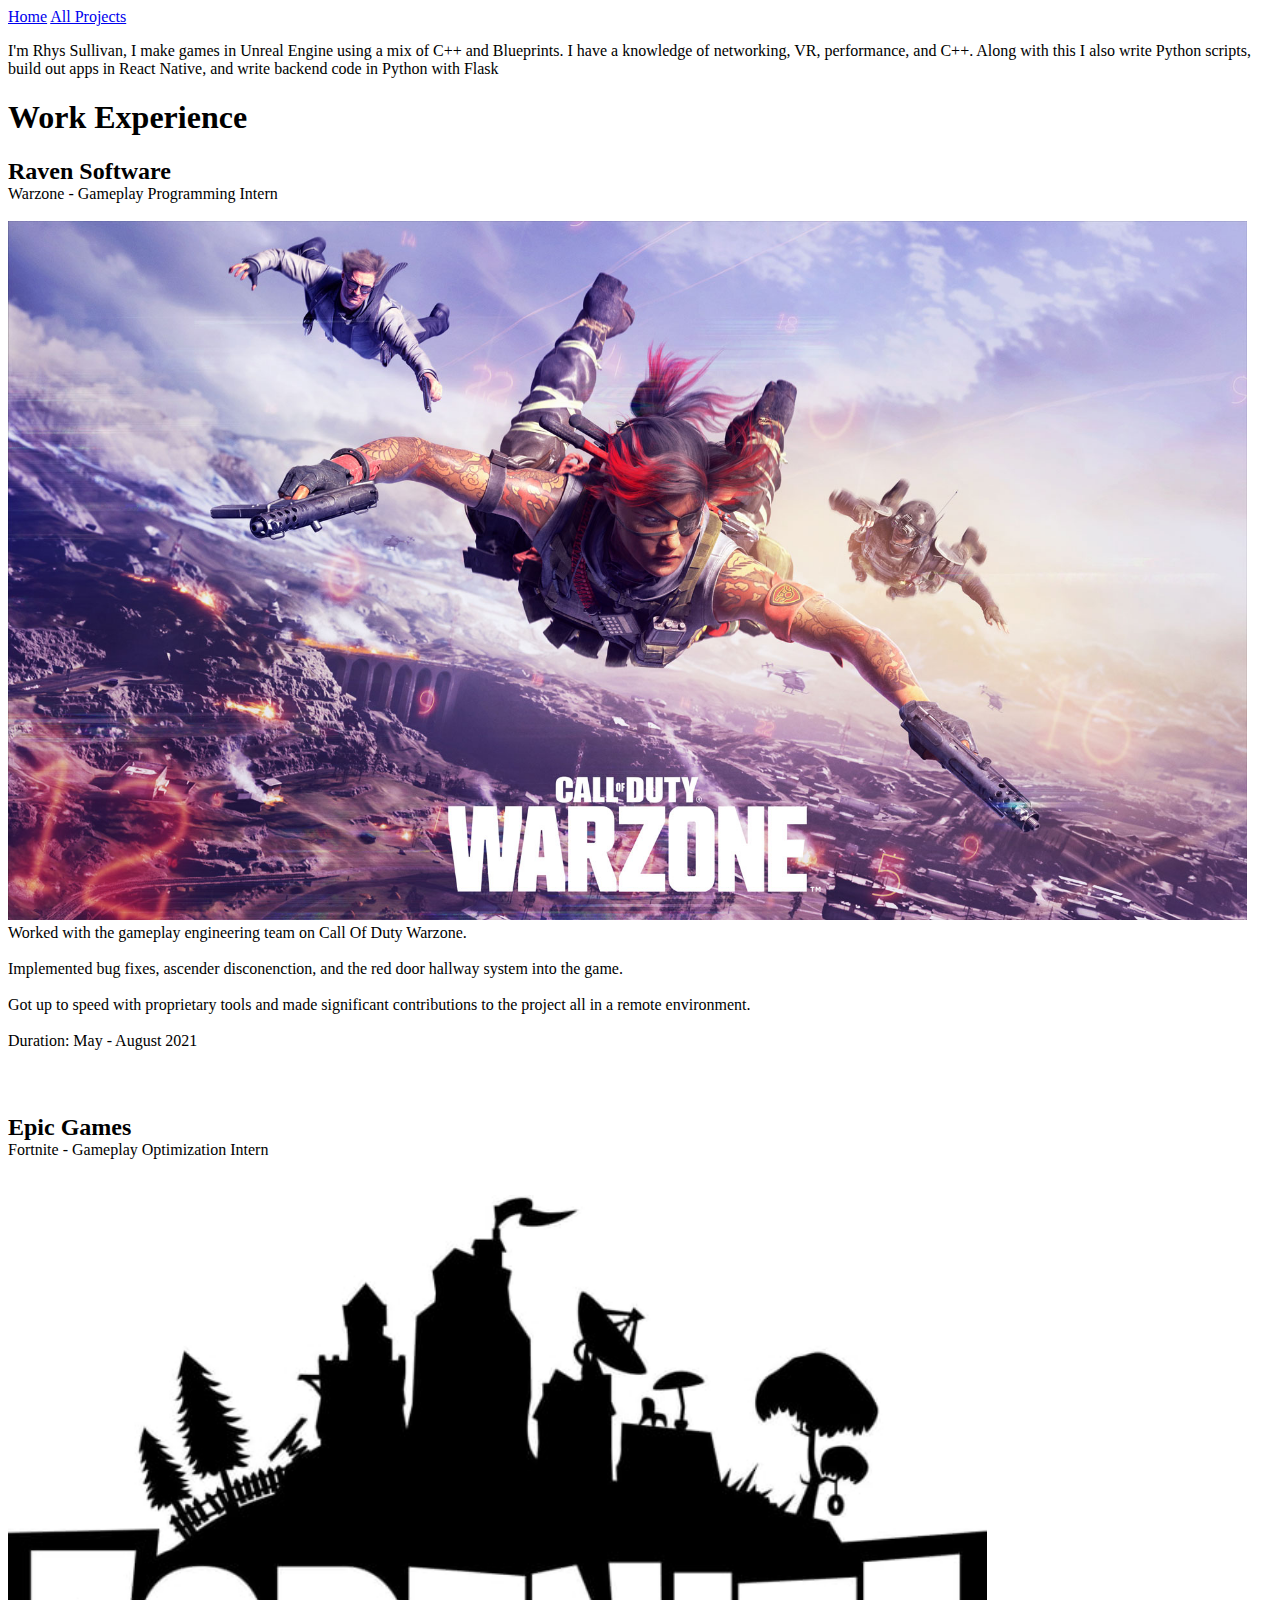
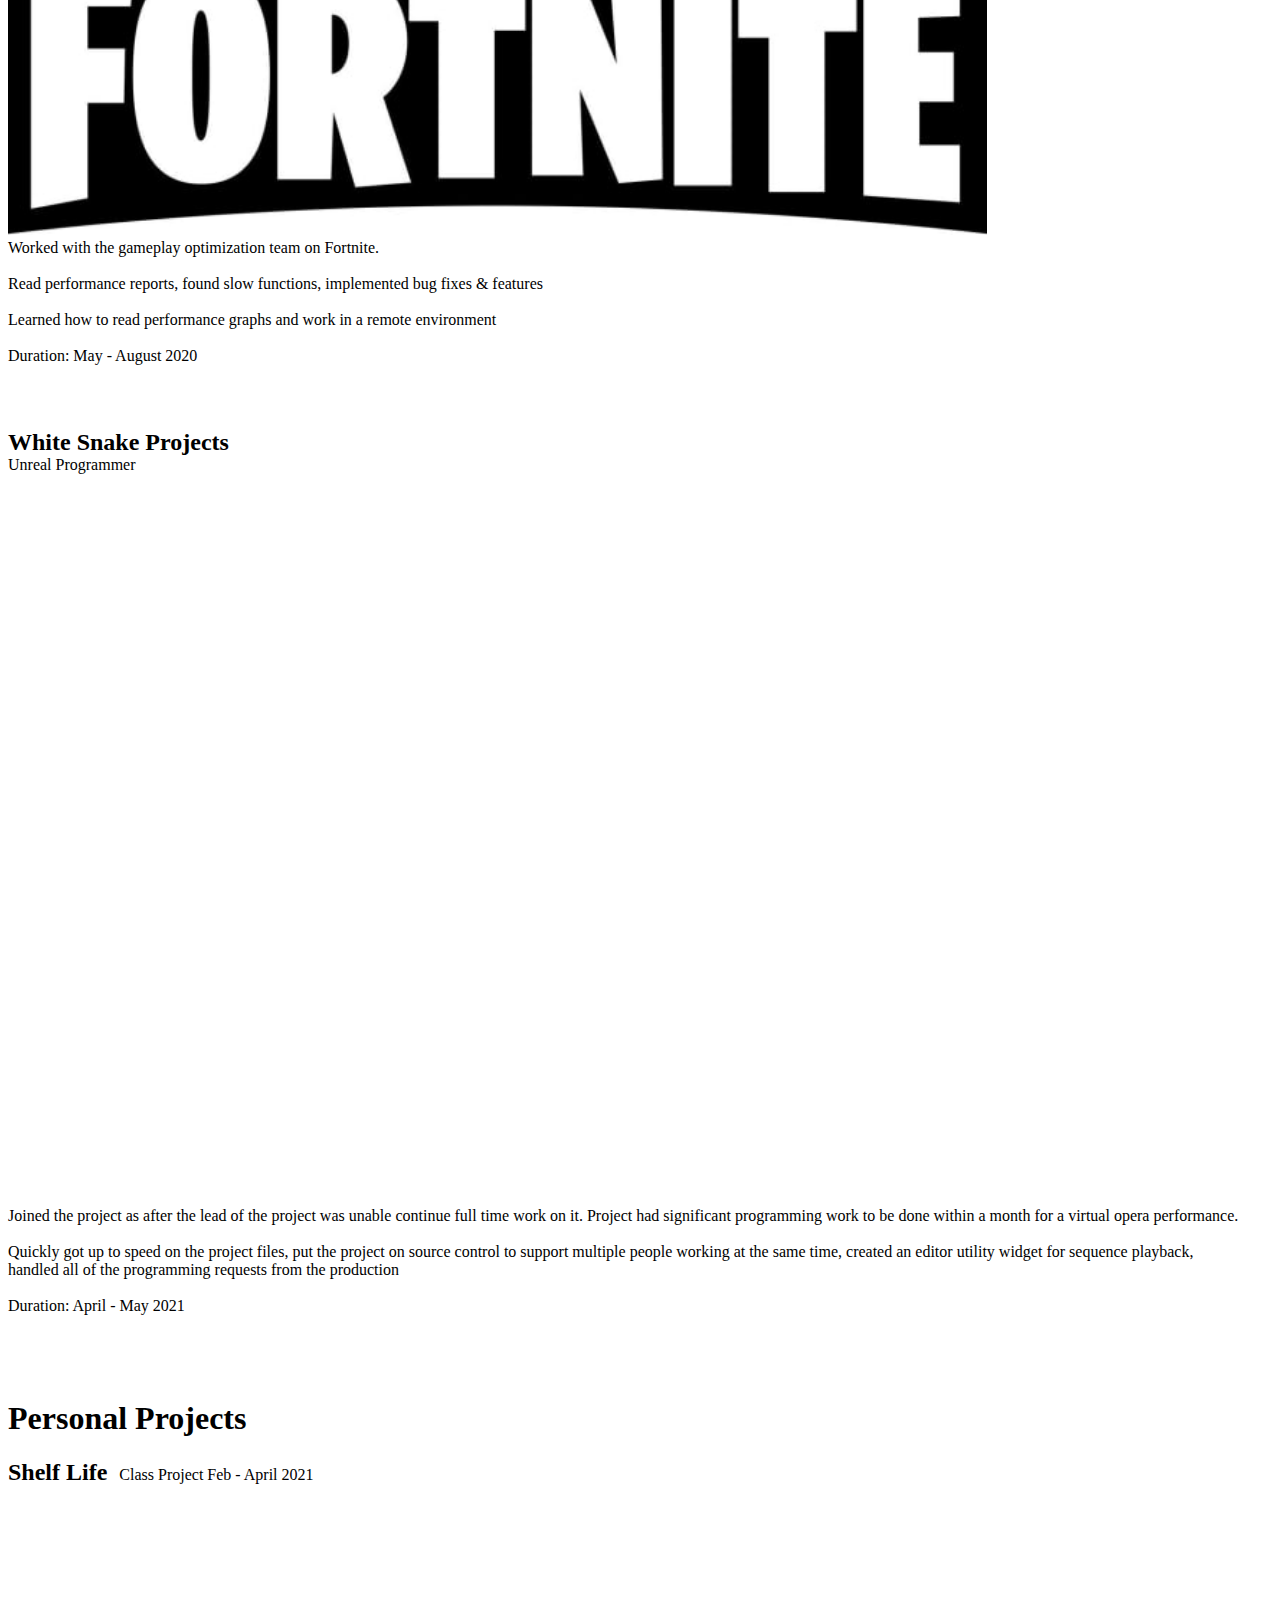
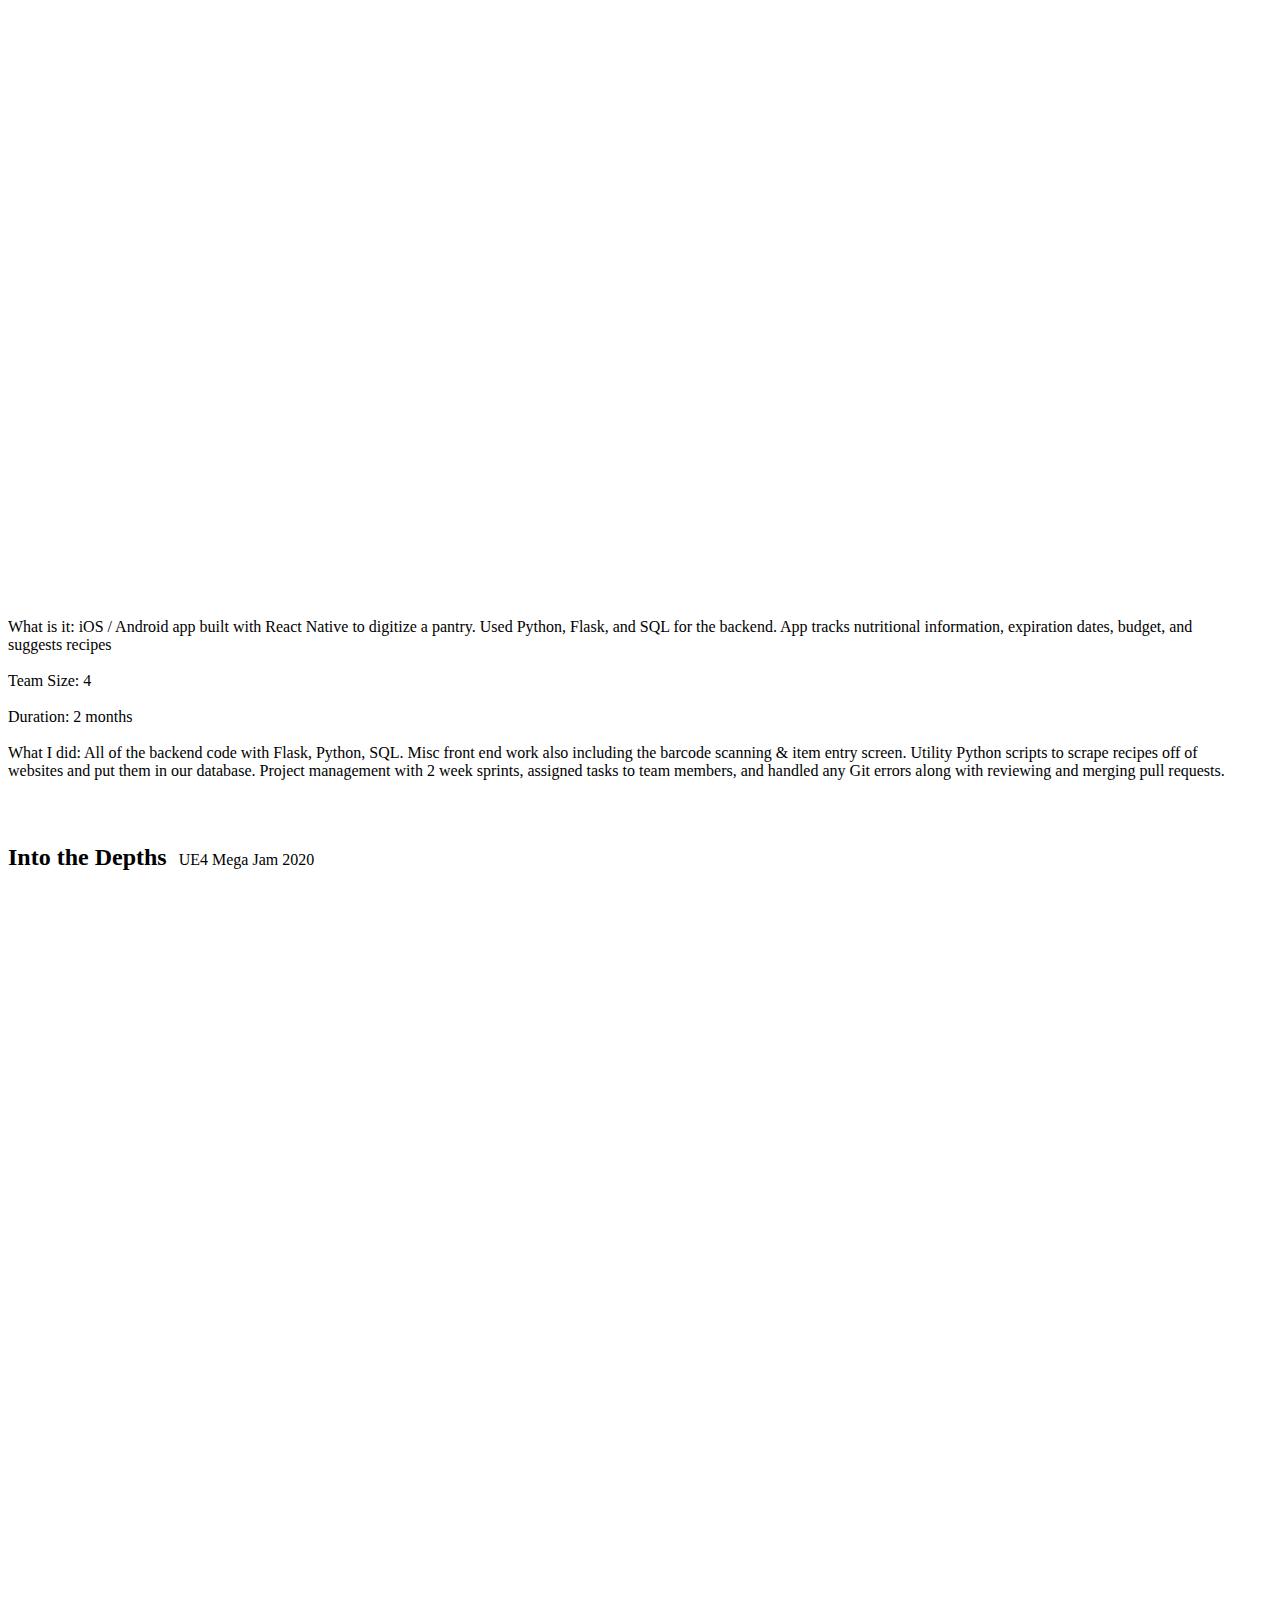
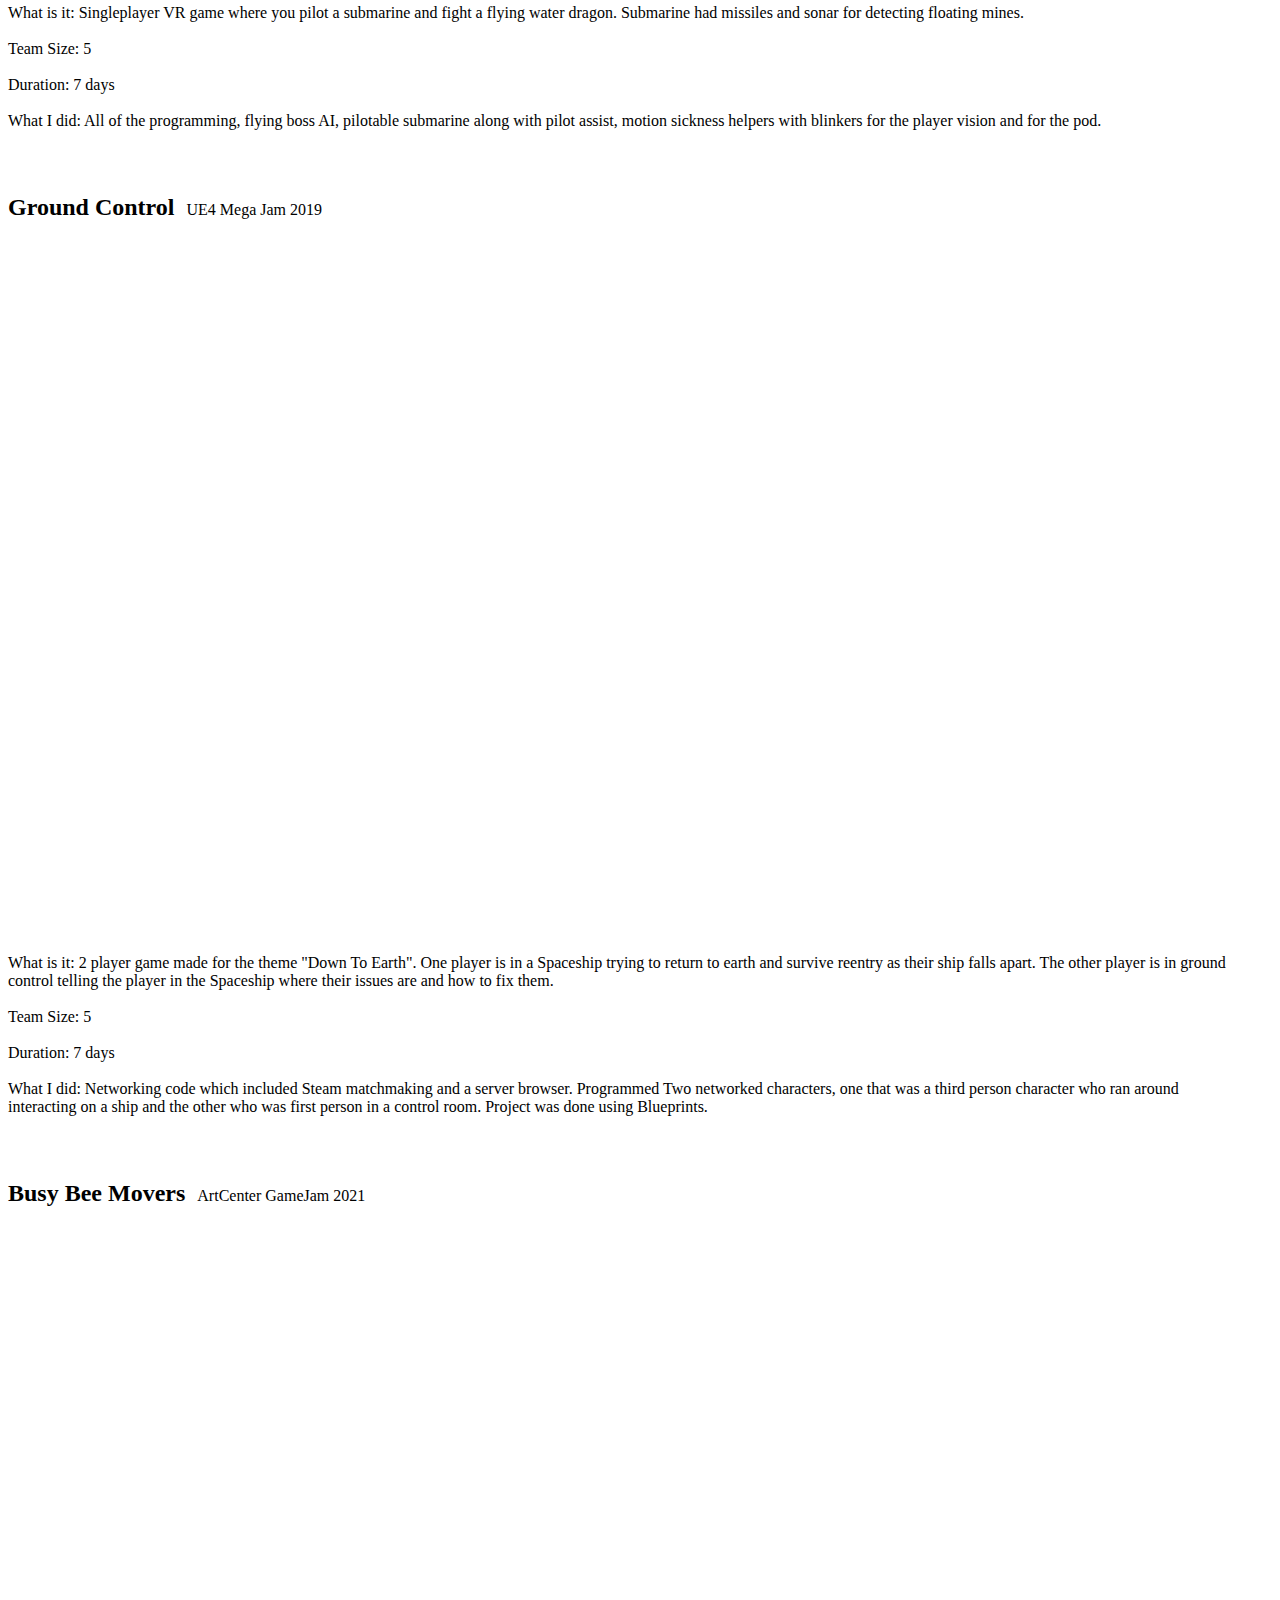
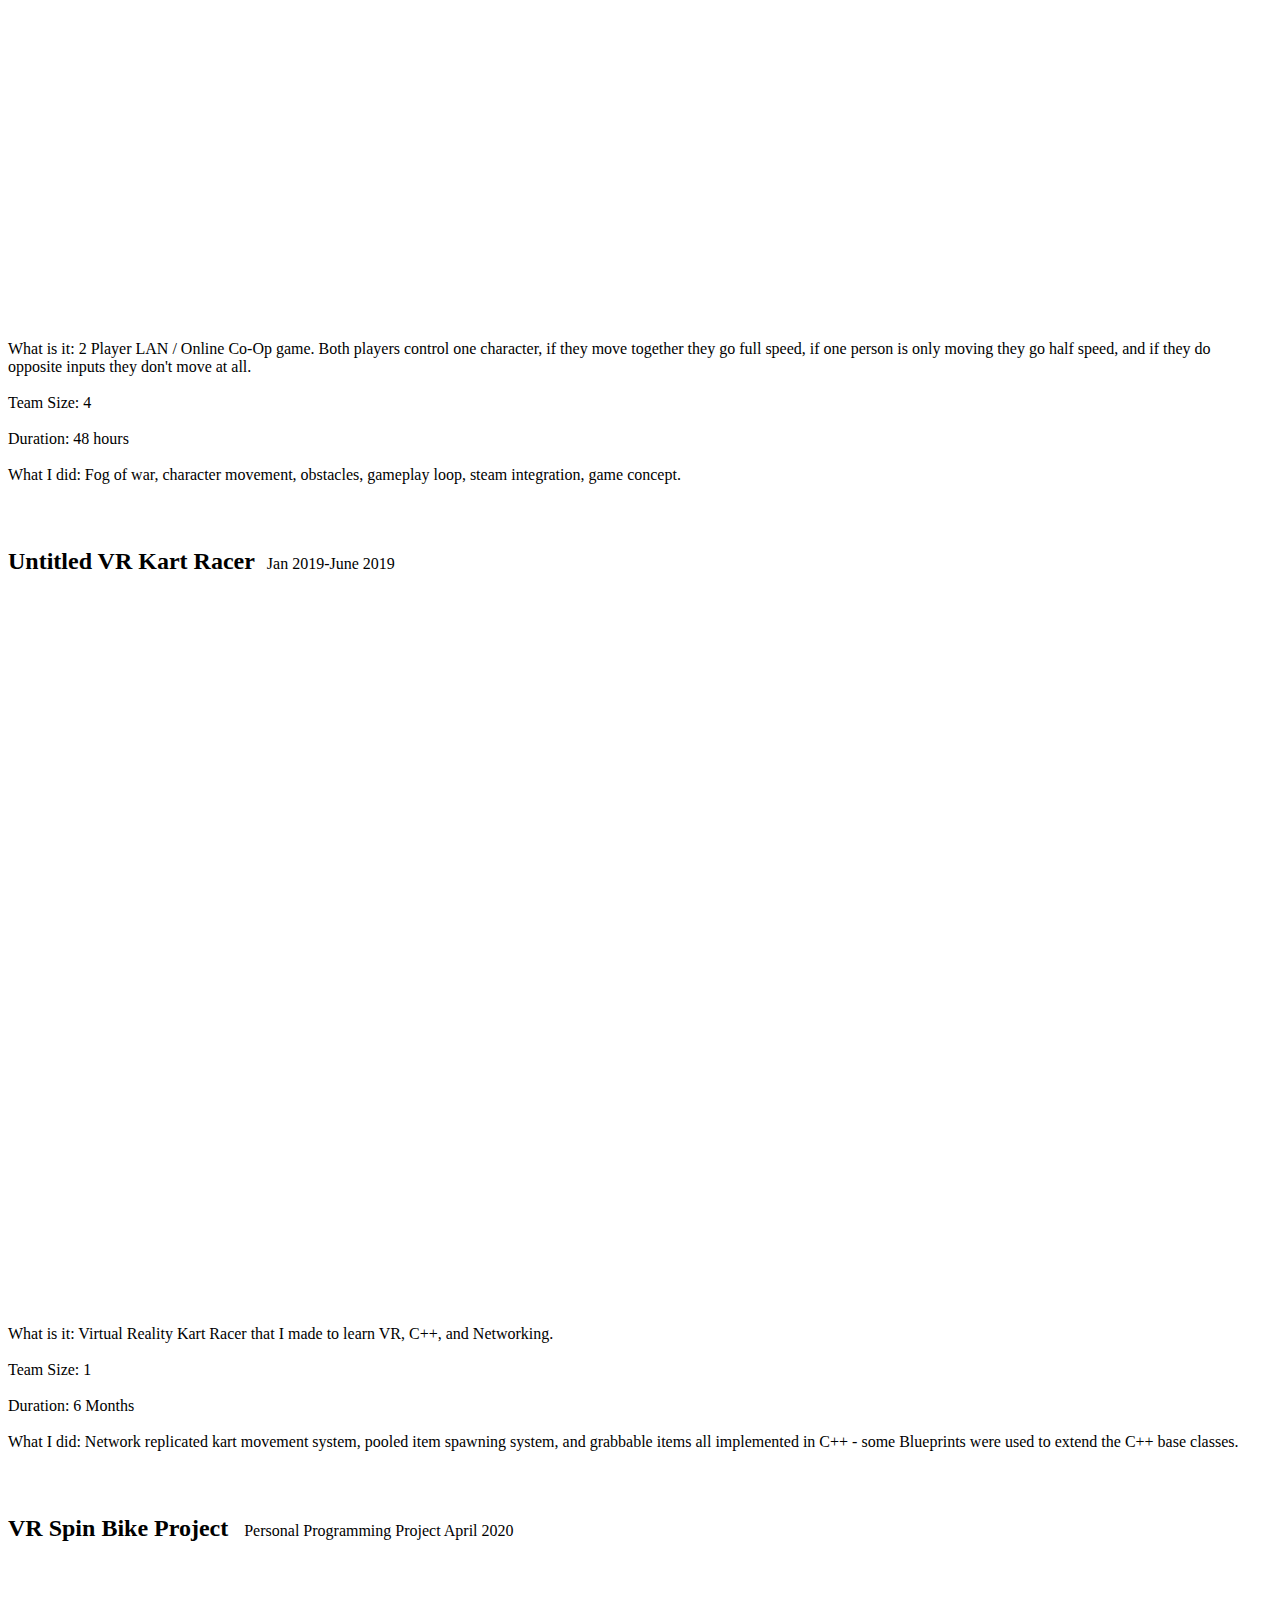
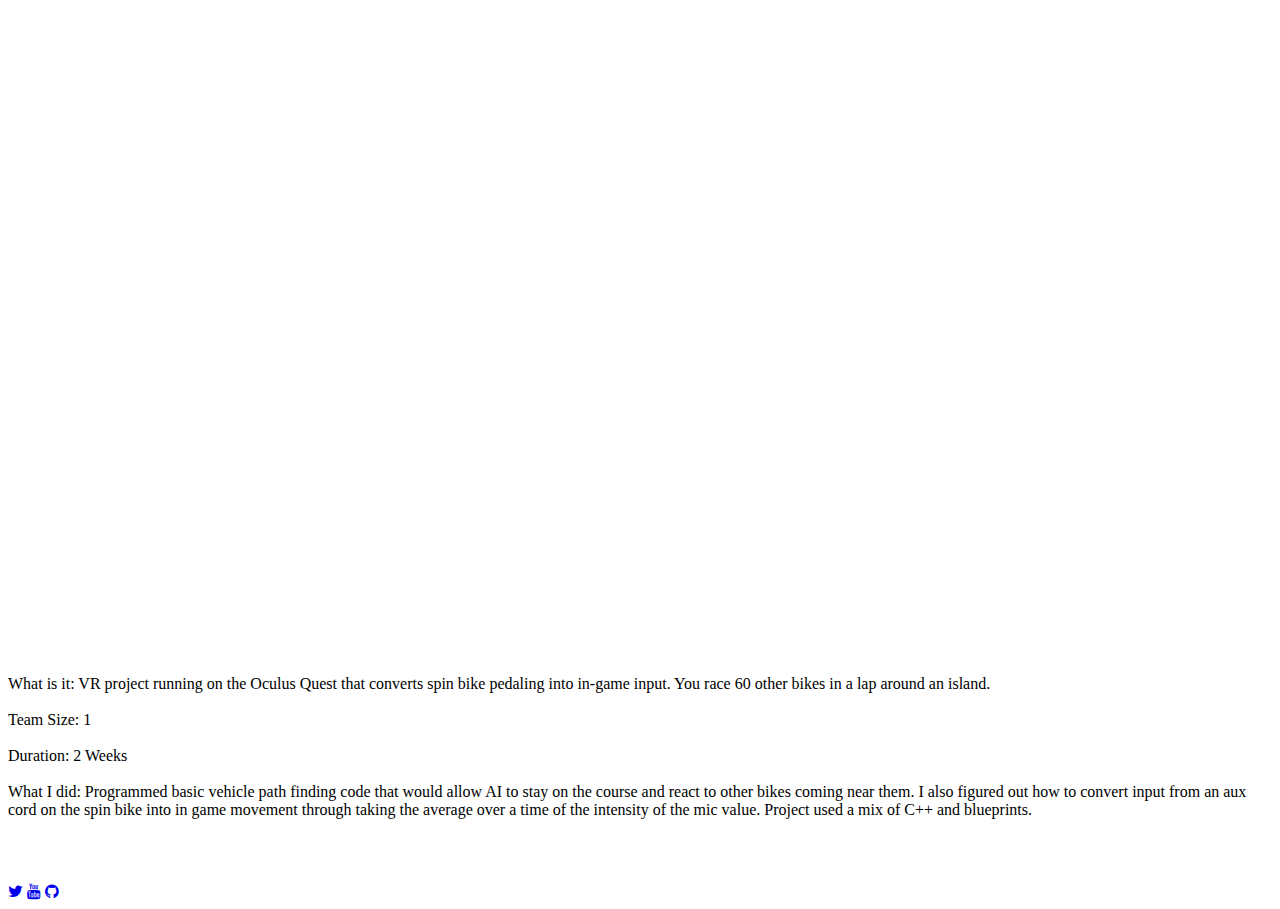
==== commit 466d36b7: "Update bio" ====
--- a/index.html
+++ b/index.html
@@ -28,7 +28,7 @@
 	<!-- My Bio -->
 
 	<section class="w3-container w3-center w3-content">
-		<p>I'm Rhys Sullivan, I make games in Unreal Engine using a mix of C++ and Blueprints. I have a knowledge of networking, VR, performance, and C++.</p>
+		<p>I'm Rhys Sullivan, I make games in Unreal Engine using a mix of C++ and Blueprints. I have a knowledge of networking, VR, performance, and C++. Along with this I also write Python scripts, build out apps in React Native, and write backend code in Python with Flask </p>
 	</section>
 
 
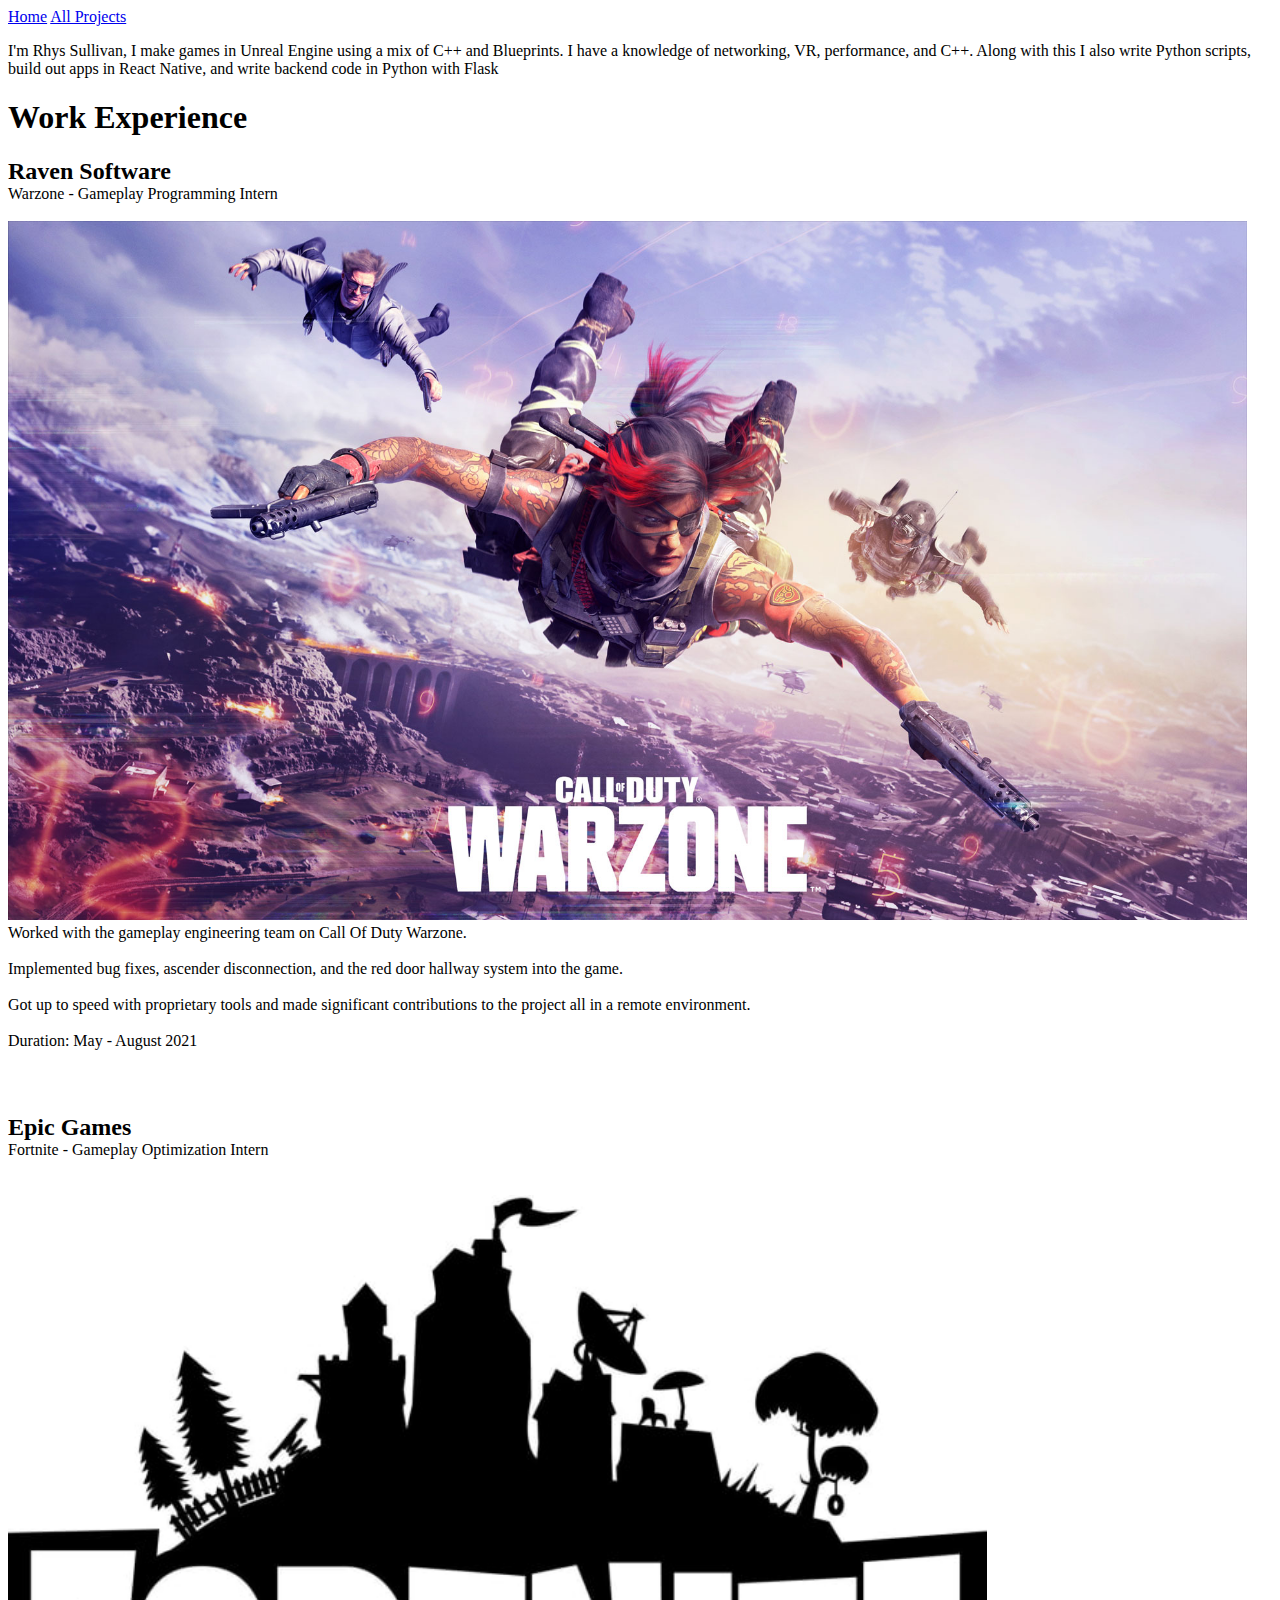
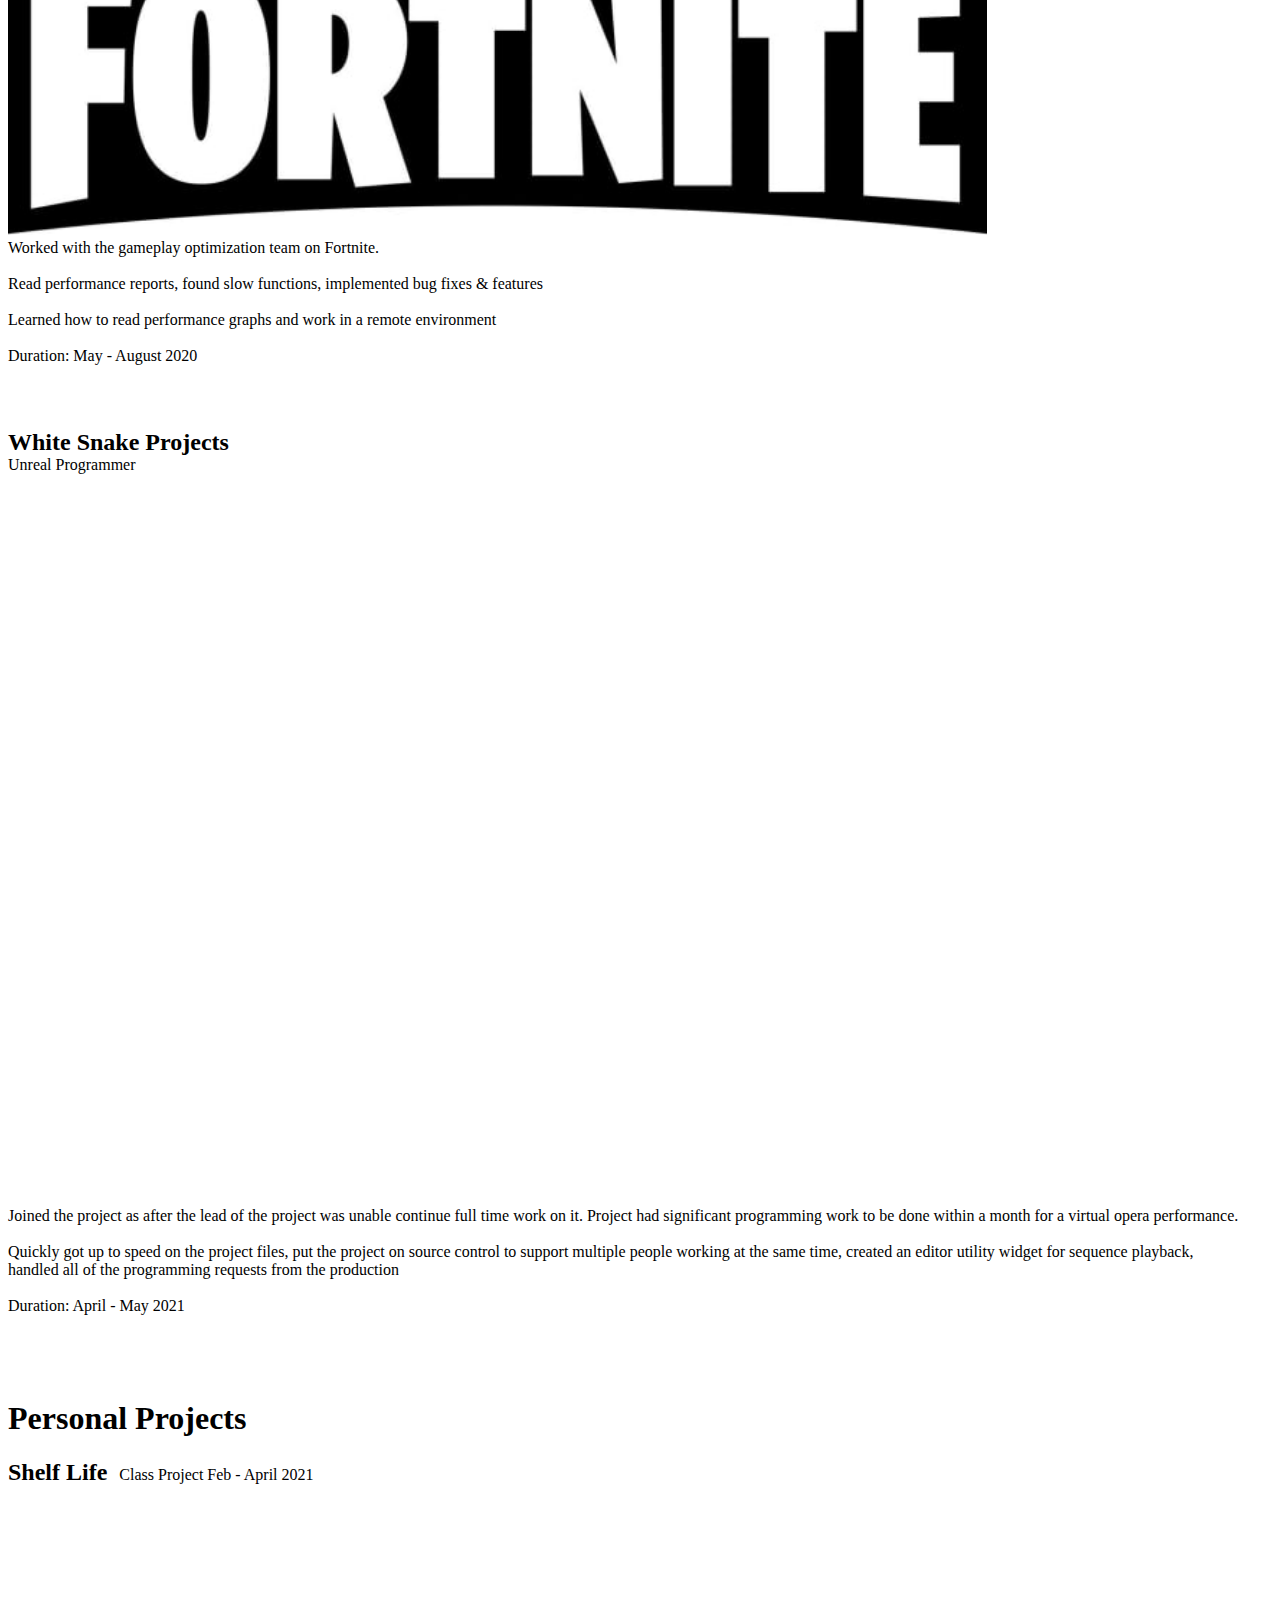
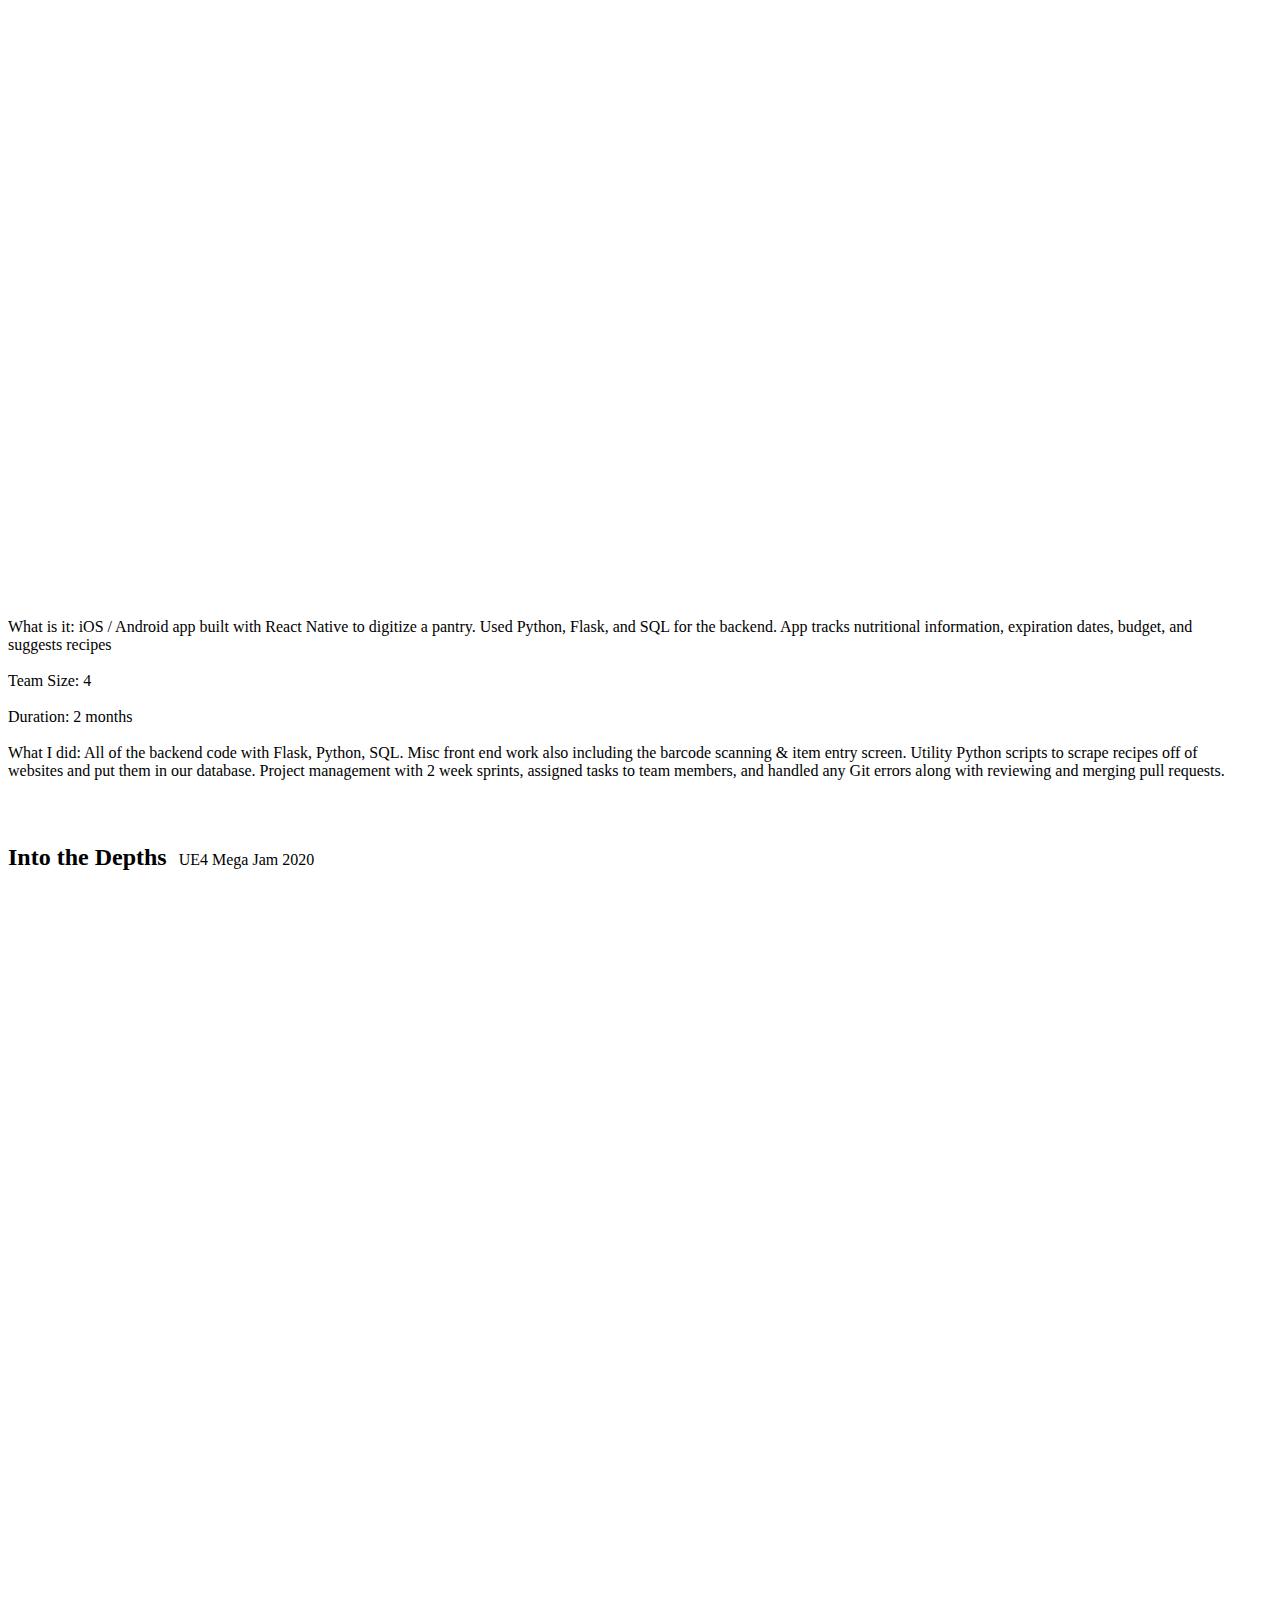
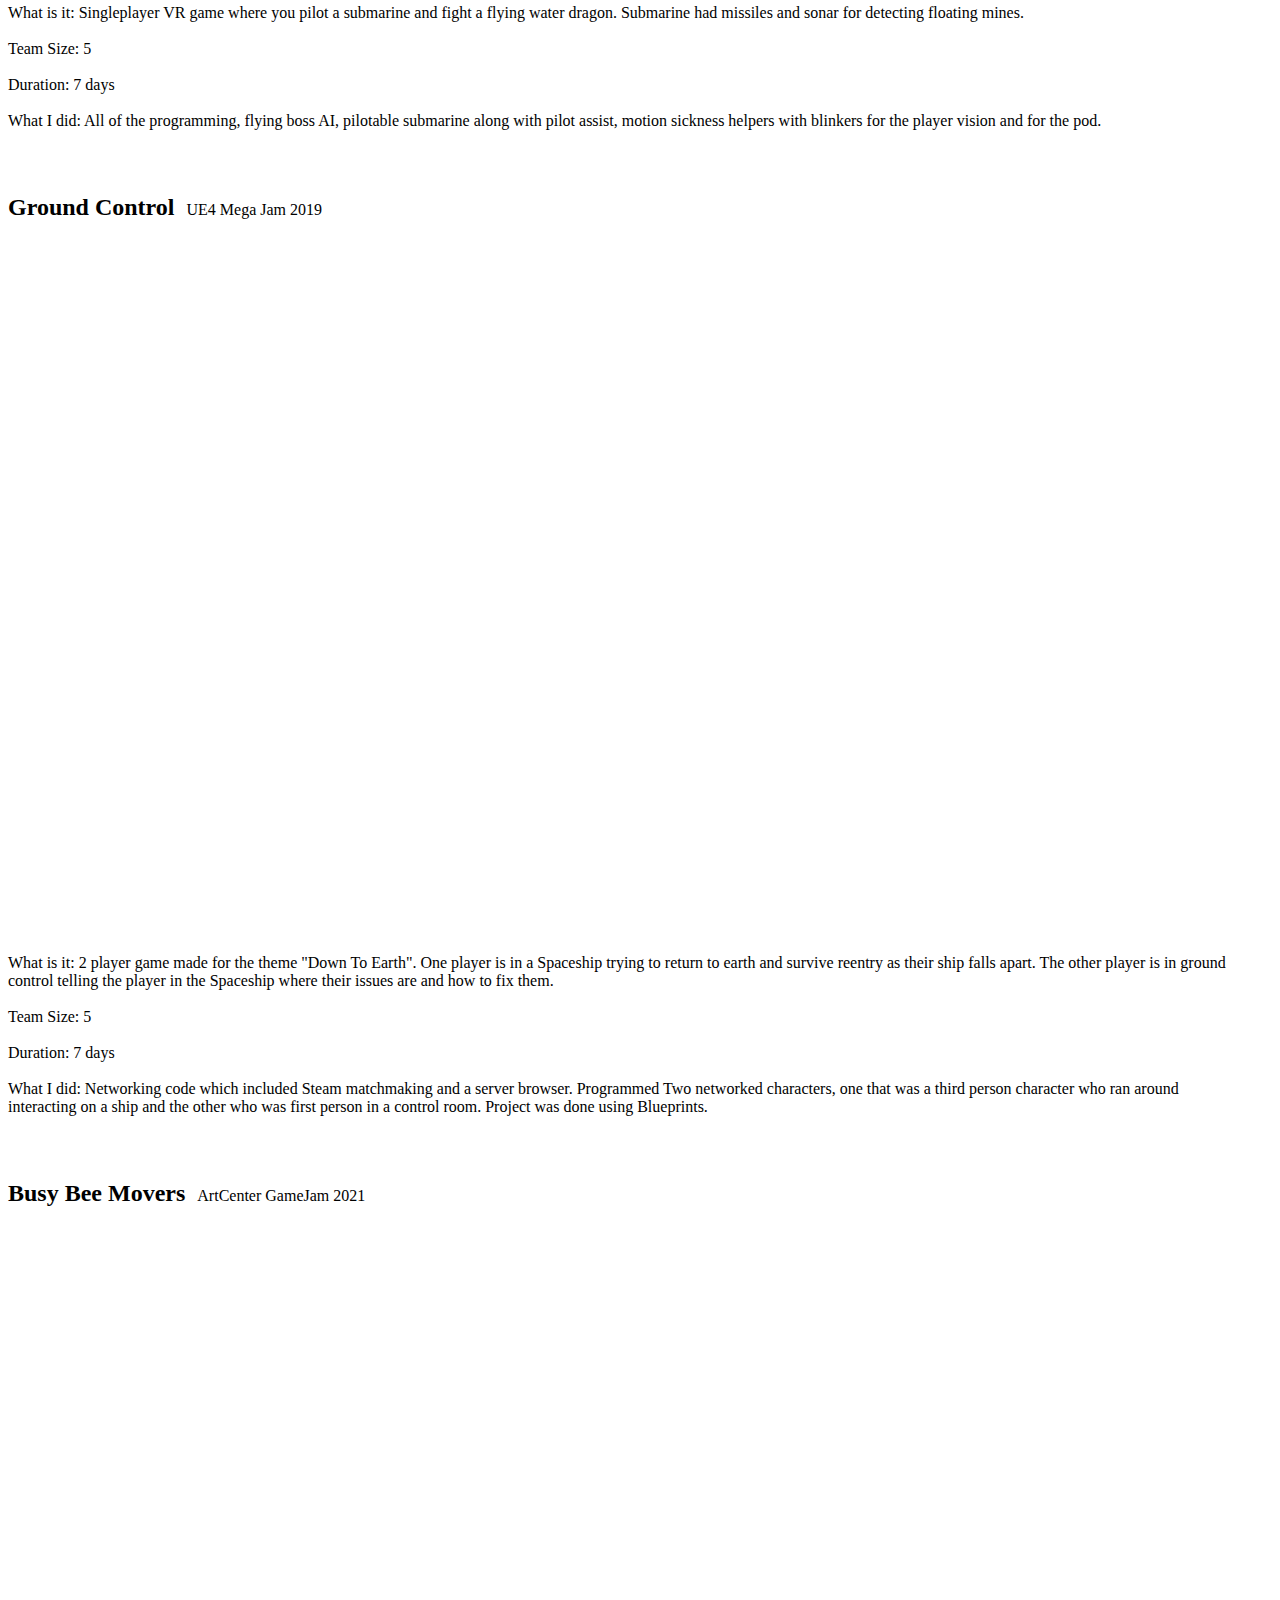
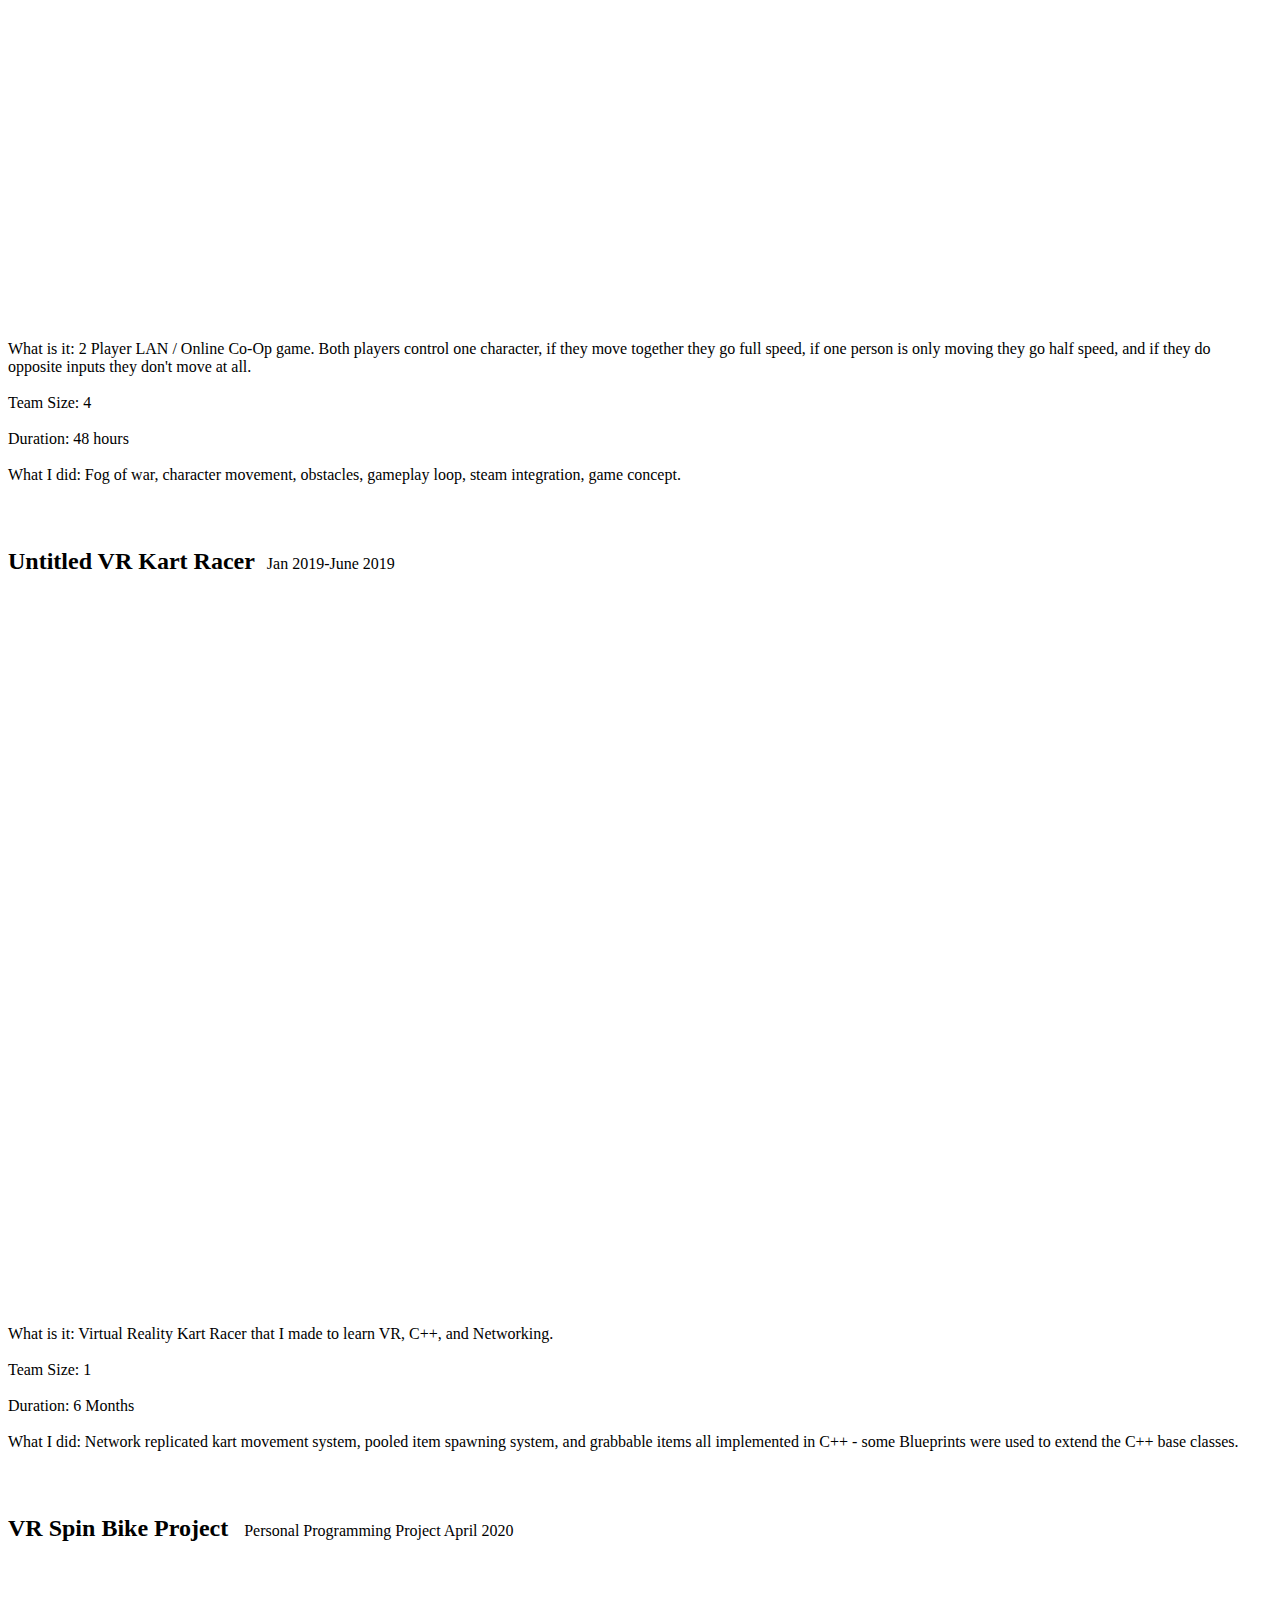
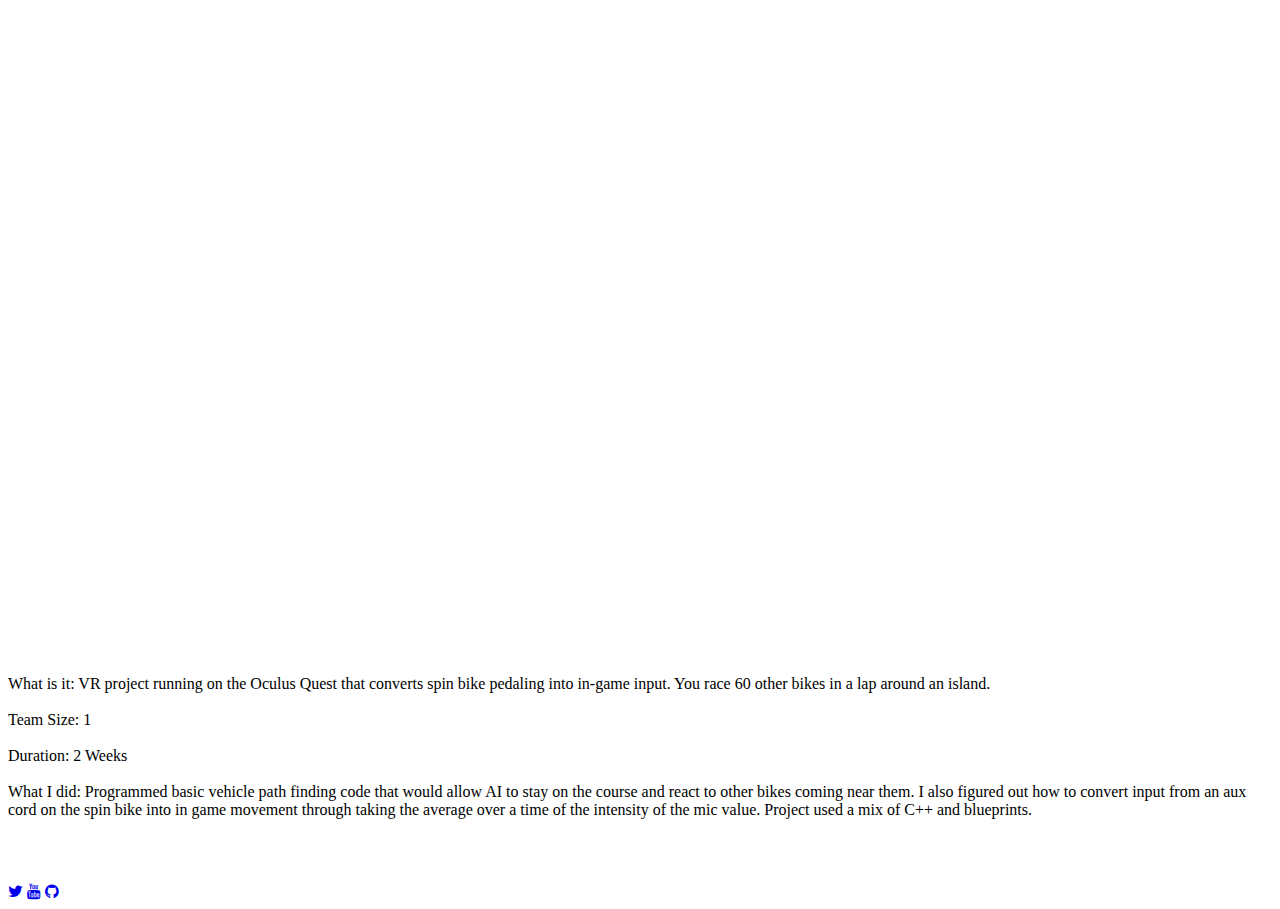
==== commit ae58af7e: "Speling Fixes" ====
--- a/index.html
+++ b/index.html
@@ -95,7 +95,7 @@
 				Worked with the gameplay engineering team on Call Of Duty Warzone.
 				<br>
 				<br>
-				Implemented bug fixes, ascender disconenction, and the red door hallway system into the game. 
+				Implemented bug fixes, ascender disconnection, and the red door hallway system into the game. 
 				<br>
 				<br>
 				Got up to speed with proprietary tools and made significant contributions to the project all in a remote environment. 
